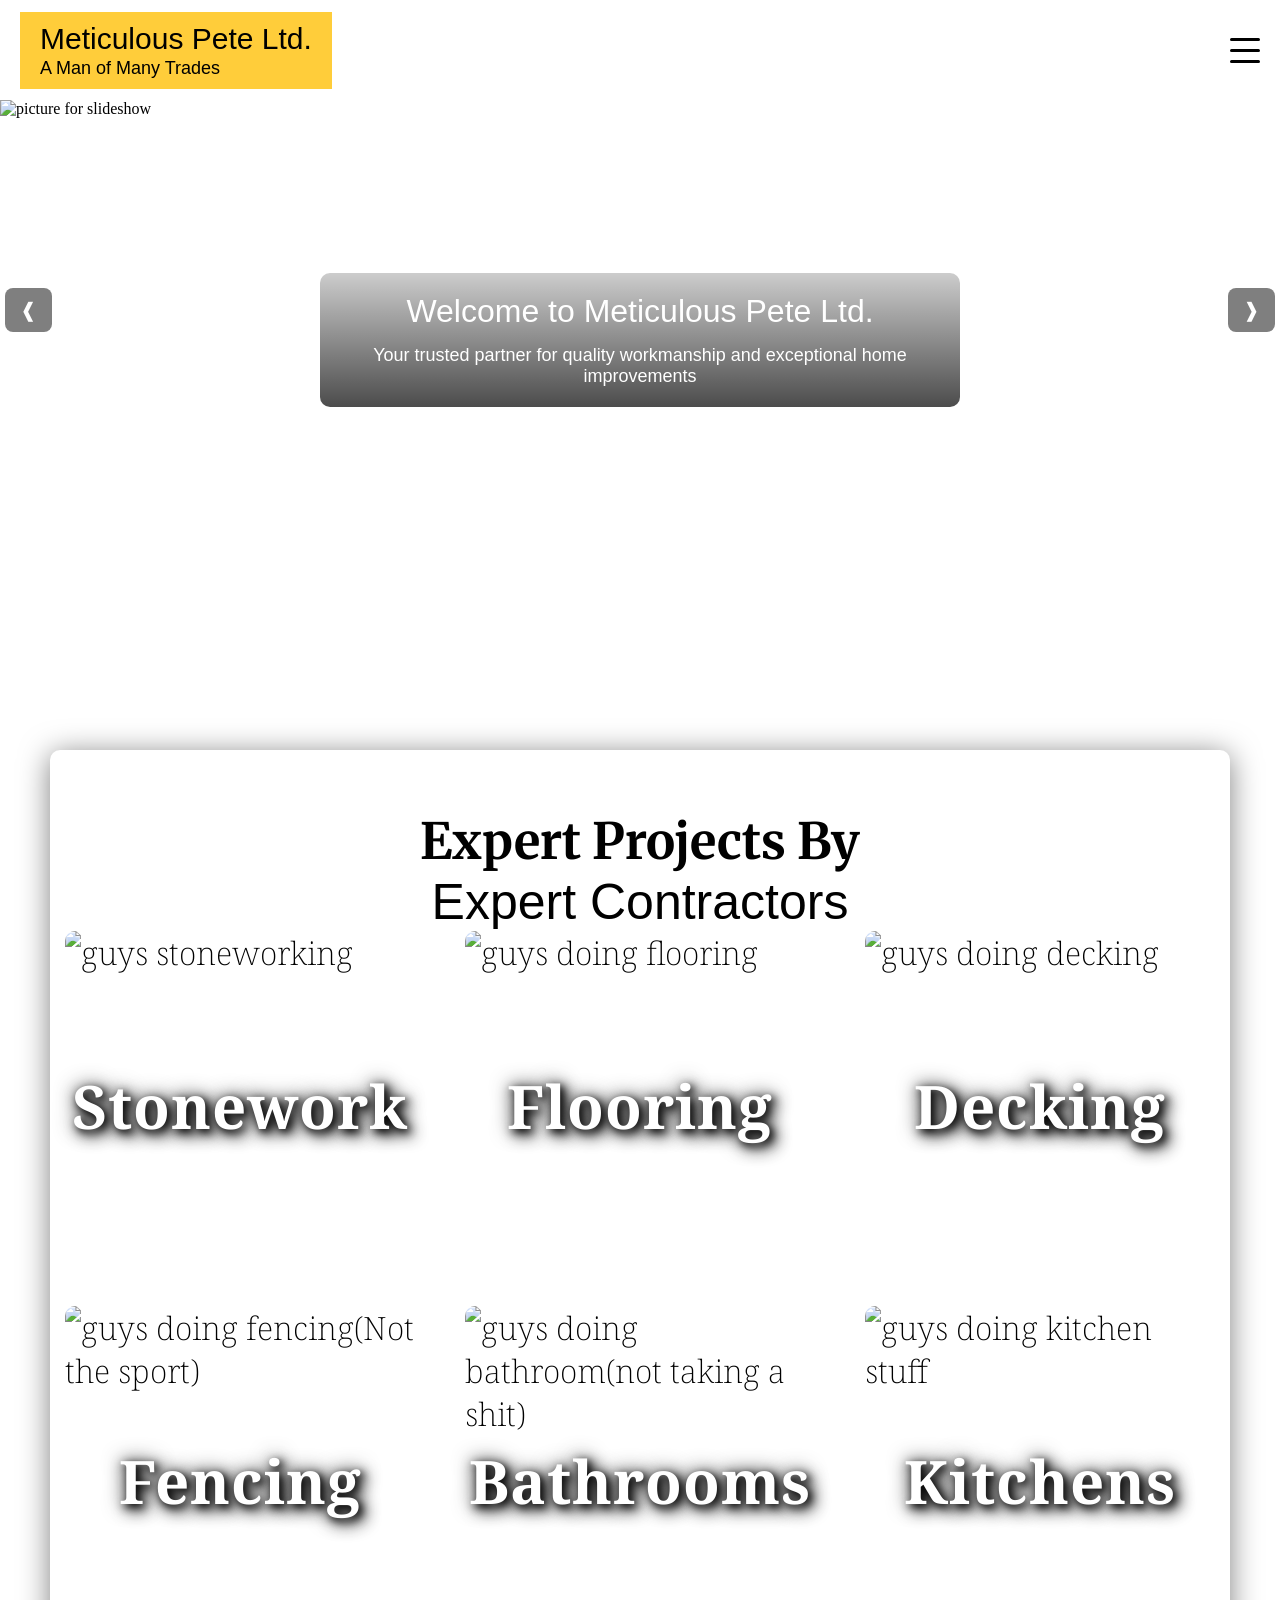
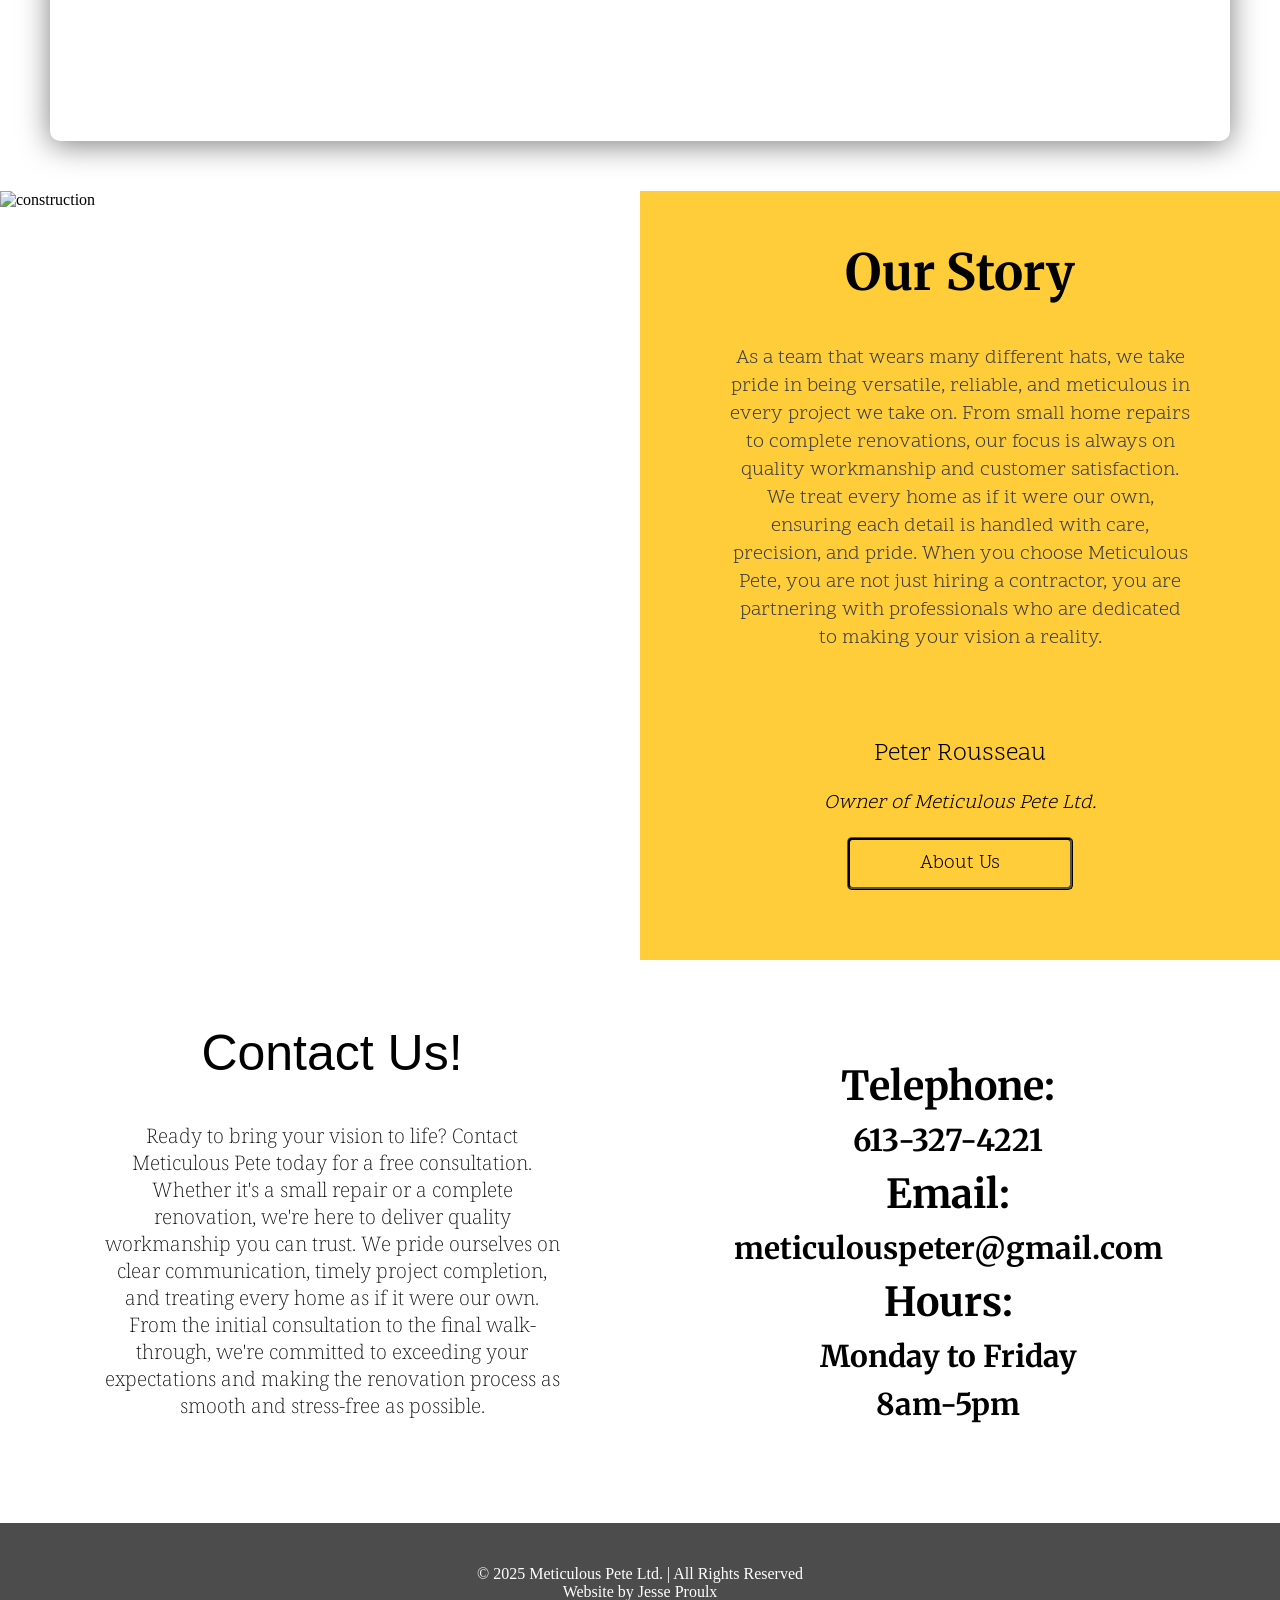
==== index.html @ b8830724 "Fixed minor issues for browser. Working on mobile" ====
<!doctype html>
<html lang="en">
  <head>
    <title>Meticulous Pete Ltd. | Man of Many Trades</title>
    <meta charset="UTF-8" />
    <meta name="author" content="Jesse Proulx" />

    <link rel="icon" type="image/png" href="pictures/icon/hammer.png" />

    <link href="css/index.css" rel="stylesheet" type="text/css" />
    <link href="css/base.css" rel="stylesheet" type="text/css" />

    <link rel="preconnect" href="https://fonts.googleapis.com" />
    <link rel="preconnect" href="https://fonts.gstatic.com" crossorigin />
    <link
      href="https://fonts.googleapis.com/css2?family=Bodoni+Moda+SC:ital,opsz,wght@0,6..96,400..900;1,6..96,400..900&family=Merriweather:ital,opsz,wght@0,18..144,300..900;1,18..144,300..900&family=Noto+Serif:ital,wght@0,100..900;1,100..900&family=Scope+One&display=swap"
      rel="stylesheet"
    />
  </head>
  <body>
    <header>
      <nav class="nav-bar">
        <div class="nav-container">
          <a href="index.html">
            <div class="logo-text">
              <span class="stencil-text" id="logo-title">
                Meticulous Pete Ltd.</span
              >
              <span class="stencil-text" id="logo-subtitle"
                >A Man of Many Trades</span
              >
            </div>
          </a>
          <div class="nav-links">
            <a href="index.html" class="nav-link">
              <span>HOME</span>
            </a>
            <a href="services.html" class="nav-link">
              <span>SERVICES</span>
            </a>
            <a href="about-us.html" class="nav-link">
              <span>ABOUT US</span>
            </a>
            <a href="reviews.html" class="nav-link">
              <span>REVIEWS</span>
            </a>
            <a href="gallery.html" class="nav-link">
              <span>GALLERY</span>
            </a>
            <a href="#contact-us-section" class="nav-link">
              <span>CONTACT US</span>
            </a>
          </div>
          <div class="hamburger" onclick="toggleMenu()">
            <span></span>
            <span></span>
            <span></span>
          </div>
        </div>
      </nav>
    </header>
    <main>
      <div id="picture-slideshow">
        <div class="slide active">
          <img
            src="pictures/index/slideshow/slideshow-6.jpeg"
            alt="picture for slideshow"
          />
          <div class="slide-text">
            <h2>Welcome to Meticulous Pete Ltd.</h2>
            <span
              >Your trusted partner for quality workmanship and exceptional home
              improvements</span
            >
          </div>
        </div>
        <div class="slide">
          <img
            src="pictures/index/slideshow/slideshow-4.jpeg"
            alt="picture for slideshow"
          />
          <div class="slide-text">
            <h2>Expert Renovations & Remodeling</h2>
            <span
              >From small repairs to complete transformations, we bring your
              vision to life</span
            >
          </div>
        </div>
        <div class="slide">
          <img
            src="pictures/index/slideshow/slideshow-5.jpeg"
            alt="picture for slideshow"
          />
          <div class="slide-text">
            <h2>Always Open For Business</h2>
            <span>No job too small, no project too big</span>
          </div>
        </div>
        <button class="slider-btn prev-btn" onclick="prevSlide()">
          &#10096;
        </button>
        <button class="slider-btn next-btn" onclick="nextSlide()">
          &#10097;
        </button>
      </div>

      <div id="projects-section">
        <div class="reveal" id="main-projects-container">
          <div id="projects-titles">
            <h1 class="merriweather-regular" id="experts-title">
              Expert Projects By
            </h1>
            <h1 class="stencil-text main-titles">Expert Contractors</h1>
          </div>

          <div class="project-containers-all">
            <div class="noto-serif-regular project-containers">
              <img
                src="pictures/index/projects/stonework.jpeg"
                alt="guys stoneworking"
              />
              <div class="projects-text">
                <h2>Stonework</h2>
              </div>
            </div>
            <div class="noto-serif-regular project-containers">
              <img
                src="pictures/index/projects/flooring.jpeg"
                alt="guys doing flooring"
              />
              <div class="projects-text">
                <h2>Flooring</h2>
              </div>
            </div>
            <div class="noto-serif-regular project-containers">
              <img
                src="pictures/index/projects/decking.jpeg"
                alt="guys doing decking"
              />
              <div class="projects-text">
                <h2>Decking</h2>
              </div>
            </div>
          </div>

          <div class="project-containers-all">
            <div class="noto-serif-regular project-containers">
              <img
                src="pictures/index/projects/fencing.jpg"
                alt="guys doing fencing(Not the sport)"
              />
              <div class="projects-text">
                <h2>Fencing</h2>
              </div>
            </div>
            <div class="noto-serif-regular project-containers">
              <img
                src="pictures/index/projects/bathrooms.jpeg"
                alt="guys doing bathroom(not taking a shit)"
              />
              <div class="projects-text">
                <h2>Bathrooms</h2>
              </div>
            </div>
            <div class="noto-serif-regular project-containers">
              <img
                src="pictures/index/projects/kitchens.jpeg"
                alt="guys doing kitchen stuff"
              />
              <div class="projects-text">
                <h2>Kitchens</h2>
              </div>
            </div>
          </div>
        </div>
      </div>

      <div id="about-us-section">
        <div class="main-container">
          <div class="left-side-image">
            <img src="pictures/index/about-us.jpeg" alt="construction" />
          </div>
          <div class="right-side-description" id="right-about-us">
            <h2 class="merriweather-regular main-titles">Our Story</h2>
            <span
              class="scope-one-regular description reveal"
              id="about-us-description"
            >
              As a team that wears many different hats, we take pride in being
              versatile, reliable, and meticulous in every project we take on.
              From small home repairs to complete renovations, our focus is
              always on quality workmanship and customer satisfaction. We treat
              every home as if it were our own, ensuring each detail is handled
              with care, precision, and pride. When you choose Meticulous Pete,
              you are not just hiring a contractor, you are partnering with
              professionals who are dedicated to making your vision a reality.
            </span>
            <span class="scope-one-regular" id="peter-text"
              >Peter Rousseau</span
            >
            <span class="scope-one-regular" id="owner-text"
              >Owner of Meticulous Pete Ltd.</span
            >
            <a
              href="about-us.html"
              class="scope-one-regular buttons"
              id="about-us-button"
              >About Us</a
            >
          </div>
        </div>
      </div>

      <div id="contact-us-section">
        <div class="left-side">
          <h2 class="stencil-text main-titles">Contact Us!</h2>
          <span class="noto-serif-regular description">
            Ready to bring your vision to life? Contact Meticulous Pete today
            for a free consultation. Whether it's a small repair or a complete
            renovation, we're here to deliver quality workmanship you can trust.
            We pride ourselves on clear communication, timely project
            completion, and treating every home as if it were our own. From the
            initial consultation to the final walk-through, we're committed to
            exceeding your expectations and making the renovation process as
            smooth and stress-free as possible.
          </span>
        </div>
        <div class="right-side">
          <span class="merriweather-regular contact-header">Telephone: </span>
          <span class="merriweather-regular contact-info">613-327-4221</span>
          <span class="merriweather-regular contact-header">Email: </span>
          <a
            href="mailto:meticulouspeter@gmail.com"
            class="merriweather-regular"
            id="mail-link"
          >
            meticulouspeter@gmail.com</a
          >
          <span class="merriweather-regular contact-header">Hours: </span>
          <span class="merriweather-regular contact-info"
            >Monday to Friday</span
          >
          <span class="merriweather-regular" id="contact-hours">8am-5pm</span>
        </div>
      </div>
    </main>
    <footer>
      <div id="footer-section">
        <span>
          &copy; 2025 Meticulous Pete Ltd. | All Rights Reserved <br />
          Website by Jesse Proulx</span
        >
      </div>
    </footer>
    <script>
      function toggleMenu() {
        const hamburger = document.querySelector(".hamburger");
        const navLinks = document.querySelector(".nav-links");

        hamburger.classList.toggle("active");
        navLinks.classList.toggle("active");
      }

      document.querySelectorAll(".nav-link").forEach((link) => {
        link.addEventListener("click", () => {
          document.querySelector(".hamburger").classList.remove("active");
          document.querySelector(".nav-links").classList.remove("active");
        });
      });
    </script>

    <script>
      const slides = document.querySelectorAll(".slide");
      let currentSlide = 0;

      function showSlide(slideIndex) {
        slides.forEach((slide) => {
          slide.classList.remove("active");
        });
        slides[slideIndex].classList.add("active");
      }

      function nextSlide() {
        currentSlide++;
        if (currentSlide >= slides.length) {
          currentSlide = 0;
        }
        showSlide(currentSlide);
      }

      function prevSlide() {
        currentSlide--;
        if (currentSlide < 0) {
          currentSlide = slides.length - 1;
        }
        showSlide(currentSlide);
      }

      setInterval(nextSlide, 10000);
    </script>

    <script>
      const observer = new IntersectionObserver((entries) => {
        entries.forEach((entry) => {
          if (entry.isIntersecting) {
            entry.target.classList.add("visible");
            observer.unobserve(entry.target);
          }
        });
      });

      document
        .querySelectorAll(".reveal")
        .forEach((el) => observer.observe(el));
    </script>
  </body>
</html>
---- css/index.css ----
/* Picture Slideshow Attributes */
#picture-slideshow {
  position: relative;
  width: 100%;
  height: 600px;
  overflow: hidden;
}

.slide {
  position: absolute;
  width: 100%;
  height: 100%;
  opacity: 0;
  transition: opacity 1s ease-in-out;
}

.slide.active {
  opacity: 1;
}

.slide img {
  width: 100%;
  height: 100%;
  object-fit: cover;
  border: 0;
}

.slide-text {
  position: absolute;
  top: 50%;
  left: 50%;
  transform: translate(-50%, -50%);
  text-align: center;
  color: white;
  background: linear-gradient(
    to bottom,
    rgba(0, 0, 0, 0.2),
    rgba(0, 0, 0, 0.7)
  );
  padding: 30px 50px;
  border-radius: 10px;
  z-index: 2;
}

.slide-text h2 {
  font-size: 48px;
  margin: 0 0 15px 0;
  font-family: "Stencil", "Stencil Std", sans-serif;
  font-weight: lighter;
}

.slide-text span {
  font-size: 24px;
  margin: 0;
  font-family: "Lato", sans-serif;
}

.slider-btn {
  position: absolute;
  top: 50%;
  transform: translateY(-50%);
  background-color: rgba(0, 0, 0, 0.5);
  color: white;
  border: none;
  font-size: 30px;
  padding: 15px 20px;
  cursor: pointer;
  z-index: 10;
  transition: background-color 0.3s;
  border-radius: 8px;
}

.slider-btn:hover {
  background-color: rgba(0, 0, 0, 0.8);
}

.prev-btn {
  top: 55%;
  left: 20px;
}

.next-btn {
  top: 55%;
  right: 20px;
}

#about-us-button {
  margin: 20px auto;
}

/* Projects containers */

#main-projects-container {
  margin: 150px 100px 150px 100px;
  padding: 60px 0 60px 0;
  border: none;
  box-shadow: 0 4px 30px rgba(0, 0, 0, 0.5);
  border-radius: 10px;
}

.project-containers-all {
  display: flex;
  flex-direction: row;
  gap: 20px;
  justify-content: center;
  margin: 0 0 25px 0;
}

.project-containers {
  flex: 1;
  max-width: 400px;
  font-weight: lighter;
  font-size: xx-large;
  background-color: white;
  position: relative;
  z-index: 1;
}

.projects-text {
  position: absolute;
  top: 50%;
  left: 50%;
  transform: translate(-50%, -50%);
  width: 100%;
  padding: 0;
  background: none;
  color: white;
  text-align: center;
}

.projects-text h2 {
  margin: 0;
  font-size: 60px;
  font-weight: 700;
  color: white;
  text-shadow:
    3px 3px 8px rgba(0, 0, 0, 1),
    6px 6px 16px rgba(0, 0, 0, 0.9),
    0 0 20px rgba(0, 0, 0, 0.8);
  letter-spacing: 1px;
}

.project-containers img {
  display: block;
  margin: 0 auto;
  height: 350px;
  width: 350px;
  border-radius: 10px;
  object-fit: cover;
  transition: transform 0.3s ease;
}

.project-containers img:hover {
  transform: scale(1.05);
  transition: transform 0.9s ease;
}

#experts-title {
  font-size: 50px;
  text-align: center;
  margin: 0 0 0 0;
}

#about-us-container {
  display: flex;
  justify-content: center;
  align-items: stretch;
}

#right-about-us {
  background-color: rgb(255, 205, 58);
  flex-direction: column;
  padding: 50px 50px 50px 50px;
}

#about-us-description {
  color: #3d3d3d;
}

#peter-text {
  display: block;
  text-align: center;
  font-size: 25px;
  margin: 5vh 0 0 0;
}

#owner-text {
  display: block;
  font-style: italic;
  text-align: center;
  font-size: 20px;
  margin: 2vh 0 0 0;
}

@media screen and (max-width: 1400px) {
  #picture-slideshow {
    height: 600px;
  }

  .slide-text h2 {
    font-size: 32px;
  }

  .slide-text span {
    font-size: 18px;
  }

  .slide-text {
    padding: 20px 30px;
    position: absolute;
    top: 40%;
    left: 50%;
  }

  #main-projects-container {
    margin: 50px 50px 50px 50px;
  }

  .project-containers-all {
    display: flex;
    flex-wrap: wrap;
    align-items: center;
  }

  .slider-btn {
    font-size: 20px;
    padding: 10px 15px;
  }

  .prev-btn {
    top: 35%;
    left: 5px;
  }

  .next-btn {
    top: 35%;
    right: 5px;
  }
}
---- css/base.css ----
/*==========================================
BASIC STYLINGS
============================================*/
html {
  margin: 0;
}

body {
  margin: 0;
  padding: 0;
  display: flex;
  flex-direction: column;
  min-height: 100vh;
  background-color: white;
}

/*==========================================
FONTS
============================================*/
/* Army Text */
.stencil-text {
  font-family: "Stencil", "Stencil Std", sans-serif;
  font-weight: normal;
}

/* Links */
.bodoni-moda-sc-regular,
.nav-links .nav-link span {
  font-family: "Bodoni Moda SC", serif;
  font-optical-sizing: auto;
  font-weight: 700;
  font-style: normal;
}

/* Text */
.noto-serif-regular {
  font-family: "Noto Serif", serif;
  font-optical-sizing: auto;
  font-weight: 200;
  font-style: normal;
  font-variation-settings: "wdth" 100;
}

/* Headers */
.merriweather-regular {
  font-family: "Merriweather", serif;
  font-optical-sizing: auto;
  font-weight: 700;
  font-style: normal;
  font-variation-settings: "wdth" 100;
}

/* Under Headers*/
.scope-one-regular {
  font-family: "Scope One", serif;
  font-weight: 400;
  font-style: normal;
  margin: 0;
}

/*==========================================
HEADER
============================================*/
/* Navigation Links */
.nav-bar .nav-container {
  color: black;
  flex-direction: row;
  text-align: right;
  height: 120px;
  width: 100%;
  display: flex;
  justify-content: space-between;
  align-items: center;
  z-index: 1000;
}

.nav-container a {
  text-decoration: none;
}

.nav-links .nav-link {
  font-size: large;
  display: flex;
  align-items: center;
  justify-content: flex-end;
  flex-direction: row;
  padding: 5px 10px;
  gap: 15px;
  flex-wrap: nowrap;
  min-width: 0;
}

.nav-links {
  display: flex;
  align-items: center;
  gap: 50px;
  margin-right: 50px;
}

.nav-link {
  font-weight: 100;
  color: black;
  position: relative;
}

.nav-link::after {
  content: "";
  position: absolute;
  bottom: -5px;
  left: 0;
  width: 0%;
  height: 2px;
  background-color: rgb(255, 205, 58);
  transition: width 0.3s ease;
}

.nav-link:hover::after {
  width: 100%;
}

/* Logo */
.logo-text {
  display: flex;
  flex-direction: column;
  align-items: flex-start;
  padding: 20px 30px;
  flex-shrink: 0;
  background-color: rgb(255, 205, 58);
}

#logo-title {
  font-size: 40px;
  color: black;
}

#logo-subtitle {
  font-size: 25px;
  color: black;
  margin-top: 2px;
}

/* Hamburger Functionality */
.hamburger {
  display: none;
  flex-direction: column;
  cursor: pointer;
  padding: 10px;
  margin-right: 30px;
  z-index: 1001;
}

.hamburger span {
  width: 30px;
  height: 3px;
  background-color: black;
  margin: 4px 0;
  transition: 1.5s;
  border-radius: 2px;
}

.hamburger.active span:nth-child(1) {
  transform: rotate(-45deg) translate(-6px, 6px);
}

.hamburger.active span:nth-child(2) {
  opacity: 0;
}

.hamburger.active span:nth-child(3) {
  transform: rotate(45deg) translate(-6px, -6px);
}

/*==========================================
FOOTER
============================================*/
footer {
  margin: 0;
  padding: 0;
}

#footer-section {
  background-color: rgba(0, 0, 0, 0.7);
  flex-basis: auto;
  height: 120px;
  width: 100%;
  display: flex;
  justify-content: center;
  align-items: center;
  color: white;
  font-size: 16px;
}

/*==========================================
BUTTONS
============================================*/
.buttons {
  display: block;
  width: 200px;
  padding: 10px 10px;
  text-align: center;
  text-decoration: none;
  border-style: ridge;
  border-radius: 5px;
  border-color: black;
  background-color: transparent;
  font-size: larger;
  color: black;
}

/*==========================================
TITLES AND DESCRIPTIONS STYLINGS
============================================*/
.main-titles {
  text-align: center;
  font-size: 50px;
  margin: 0 0 0 0;
}

.description {
  display: block;
  text-align: center;
  font-size: 20px;
  margin: 40px 40px 40px 40px;
}

/*==========================================
MAIN CONTAINER STYLING
============================================*/
.main-container,
.left-right-container {
  display: flex;
  flex-direction: row;
  justify-content: center;
}

.left-right-container {
  height: 500px;
}

/*==========================================
LEFT AND RIGHT SECTIONS
============================================*/
.left-side-image img,
.right-side-image img {
  width: 100%;
  height: 100%;
  object-fit: cover;
  padding: 0;
  margin: 0;
}

.right-side .description {
  margin: 20px 40px;
  text-align: center;
}

.left-side,
.left-side-image,
.right-side-image {
  width: 50%;
  display: flex;
}

.right-side,
.right-side-description,
.left-side-description {
  flex-direction: column;
  align-items: center;
  box-sizing: border-box;
  width: 50%;
  display: flex;
  justify-content: center;
  padding: 0;
}

.left-side-description,
.right-side-description {
  background-color: white;
}

/*==========================================
PICTURE HEADERS
============================================*/
.top-header {
  position: relative;
  width: 100%;
  height: 600px;
}

.picture-header {
  position: absolute;
  width: 100%;
  height: 100%;
}

.picture-header img {
  width: 100%;
  height: 100%;
  object-fit: cover;
}

.picture-text {
  position: absolute;
  top: 150px;
  left: 100px;
  max-width: 650px;
}

.picture-text h2 {
  font-size: 100px;
  text-align: left;
}

/*==========================================
CONTACT US
============================================*/
#contact-us-section {
  margin: 40px 40px 40px 40px;
}

#contact-us-section {
  display: flex;
  justify-content: center;
  align-items: center;
  margin: 5% 5% 5% 5%;
  gap: 80px;
}

#contact-us-section .left-side {
  width: 50%;
  display: flex;
  flex-direction: column;
  justify-content: center;
}

#contact-us-section .right-side {
  width: 50%;
  display: flex;
  flex-direction: column;
  justify-content: center;
  gap: 10px;
  padding: 0%;
  text-align: center;
}

#phone-contact,
#email-contact {
  display: flex;
  justify-content: center;
  padding: 10px 30px 10px 30px;
  font-size: xx-large;
}

.contact-header {
  font-size: 40px;
}

.contact-info {
  font-size: 30px;
}

#mail-link {
  color: black;
  text-decoration: none;
  font-size: 30px;
}

#contact-hours {
  font-size: 30px;
  padding: 0%;
  margin: 0;
}

#footer-section {
  text-align: center;
}

/*==========================================
REVEAL FEATURE
============================================*/
.reveal {
  opacity: 0;
  transform: translateY(40px);
  transition:
    opacity 1.5s ease,
    transform 2s ease;
}

.reveal.visible {
  opacity: 1;
  transform: translateY(0);
}

/*==========================================
MOBILE OR BROWSER ADJUSTABILITY
============================================*/
@media screen and (max-width: 1500px) {
  .nav-bar .nav-container {
    display: flex;
    flex-direction: row;
    justify-content: space-between;
    align-items: center;
    height: auto;
    min-height: 80px;
    padding: 10px 20px;
  }

  .logo-text {
    display: flex;
    flex-direction: column;
    padding: 10px 20px;
    flex-shrink: 0;
    order: 1;
    background-color: rgb(255, 205, 58);
  }

  #logo-title {
    font-size: 30px;
  }

  #logo-subtitle {
    font-size: 18px;
    color: black;
    margin-top: 2px;
  }

  .hamburger {
    display: flex;
    position: relative;
    z-index: 1001;
    order: 2;
  }

  .nav-links {
    position: fixed;
    top: 0;
    right: -100%;
    width: 100%;
    height: 100vh;
    background-color: rgba(248, 248, 248, 0.98);
    display: flex;
    flex-direction: column;
    align-items: center;
    justify-content: center;
    gap: 30px;
    transition: right 0.3s ease-in-out;
    z-index: 1000;
    margin-right: 0;
  }

  .nav-links.active {
    right: 0 !important;
  }

  .nav-link {
    display: flex;
    align-items: center;
    justify-content: center;
    text-align: center;
    width: 80%;
    padding: 15px;
    margin: 5px 0;
    font-size: 20px;
    color: black;
    border-bottom: 1px solid #ddd;
  }

  .nav-link:hover {
    background-color: #e0e0e0;
  }
}

@media screen and (max-width: 1200px) {
  body {
    margin: 0;
    padding: 0;
    overflow-x: hidden;
    width: 100%;
  }

  .image-size {
    object-fit: cover;
    width: 100% !important;
    height: 500px !important;
  }

  .description {
    display: block;
    text-align: center;
    font-size: 20px;
    margin: 40px 40px 40px 40px;
  }

  .main-container,
  .left-right-container {
    height: auto !important;
    flex-direction: column !important;
    width: 100%;
  }

  .left-side,
  .left-side-image {
    width: 100%;
    display: flex;
    order: 1;
  }

  .left-side-image,
  .right-side-image {
    width: 100% !important;
    display: flex;
    order: 1;
  }

  .left-side-image img,
  .right-side-image img {
    width: 100%;
    height: 500px;
    object-fit: cover;
  }

  .right-side,
  .right-side-description {
    width: 100%;
    display: flex;
    flex-direction: column;
    justify-content: center;
    align-items: center;
    padding: 40px 30px;
    box-sizing: border-box;
  }

  .left-side-description,
  .right-side-description {
    width: 100% !important;
    display: flex;
    flex-direction: column;
    justify-content: center;
    align-items: center;
    padding: 40px 30px;
    box-sizing: border-box;
    order: 2;
  }

  .picture-text {
    max-width: 450px;
    top: 125px;
    left: 70px;
  }

  .picture-text h2 {
    font-size: 100px;
    text-align: center;
  }

  .picture-header img {
    width: 100%;
    height: 100%;
    object-fit: cover;
  }

  #contact-info {
    display: flex;
    justify-content: center;
    flex-direction: column;
    padding: 3% 0 3% 0;
  }

  #contact-info img {
    align-self: center;
    width: 50px;
    height: auto;
  }

  #contact-us-section {
    flex-direction: column;
    gap: 40px;
    text-align: center;
  }

  #contact-us-section .left-side,
  #contact-us-section .right-side {
    width: 100%;
    padding: 20px;
    border-left: none;
  }

  .right-side .description {
    margin: 20px 0;
    text-align: center;
  }

  .right-side #buttons {
    margin: 20px auto;
  }
}
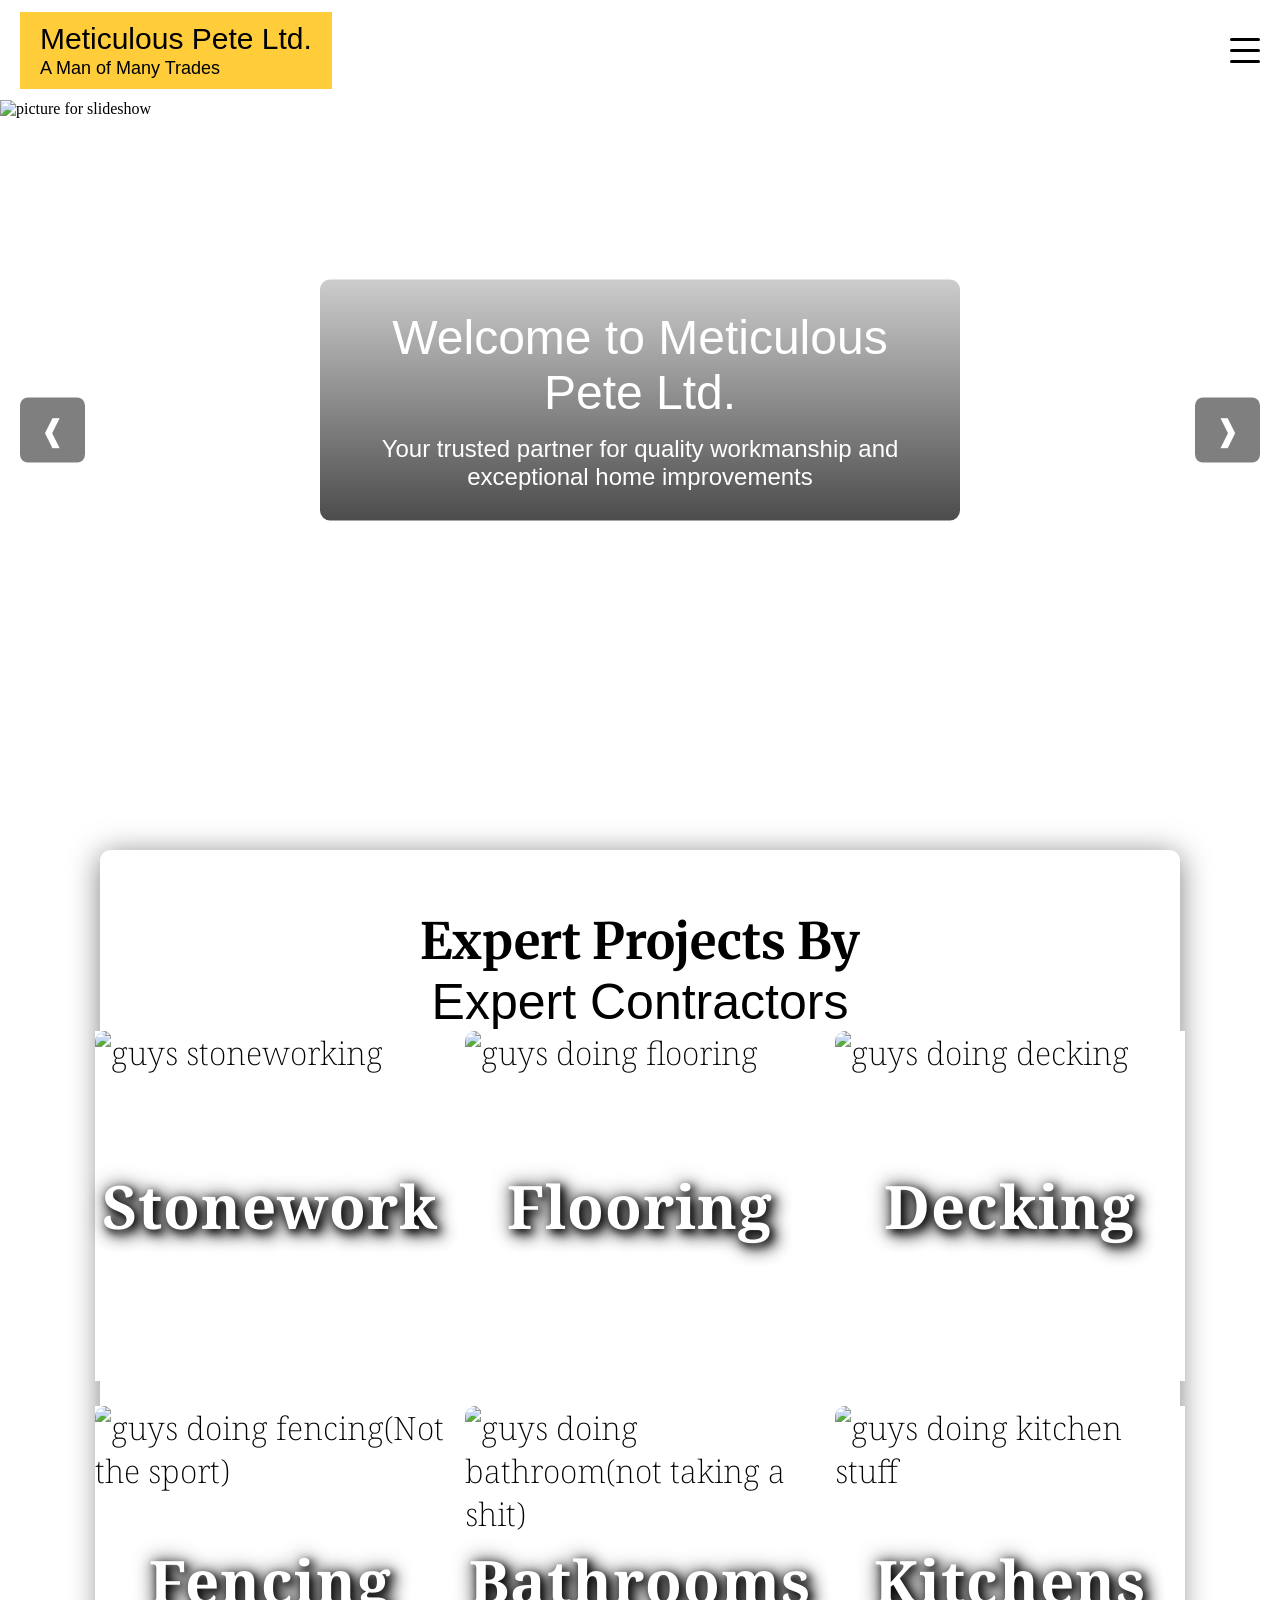
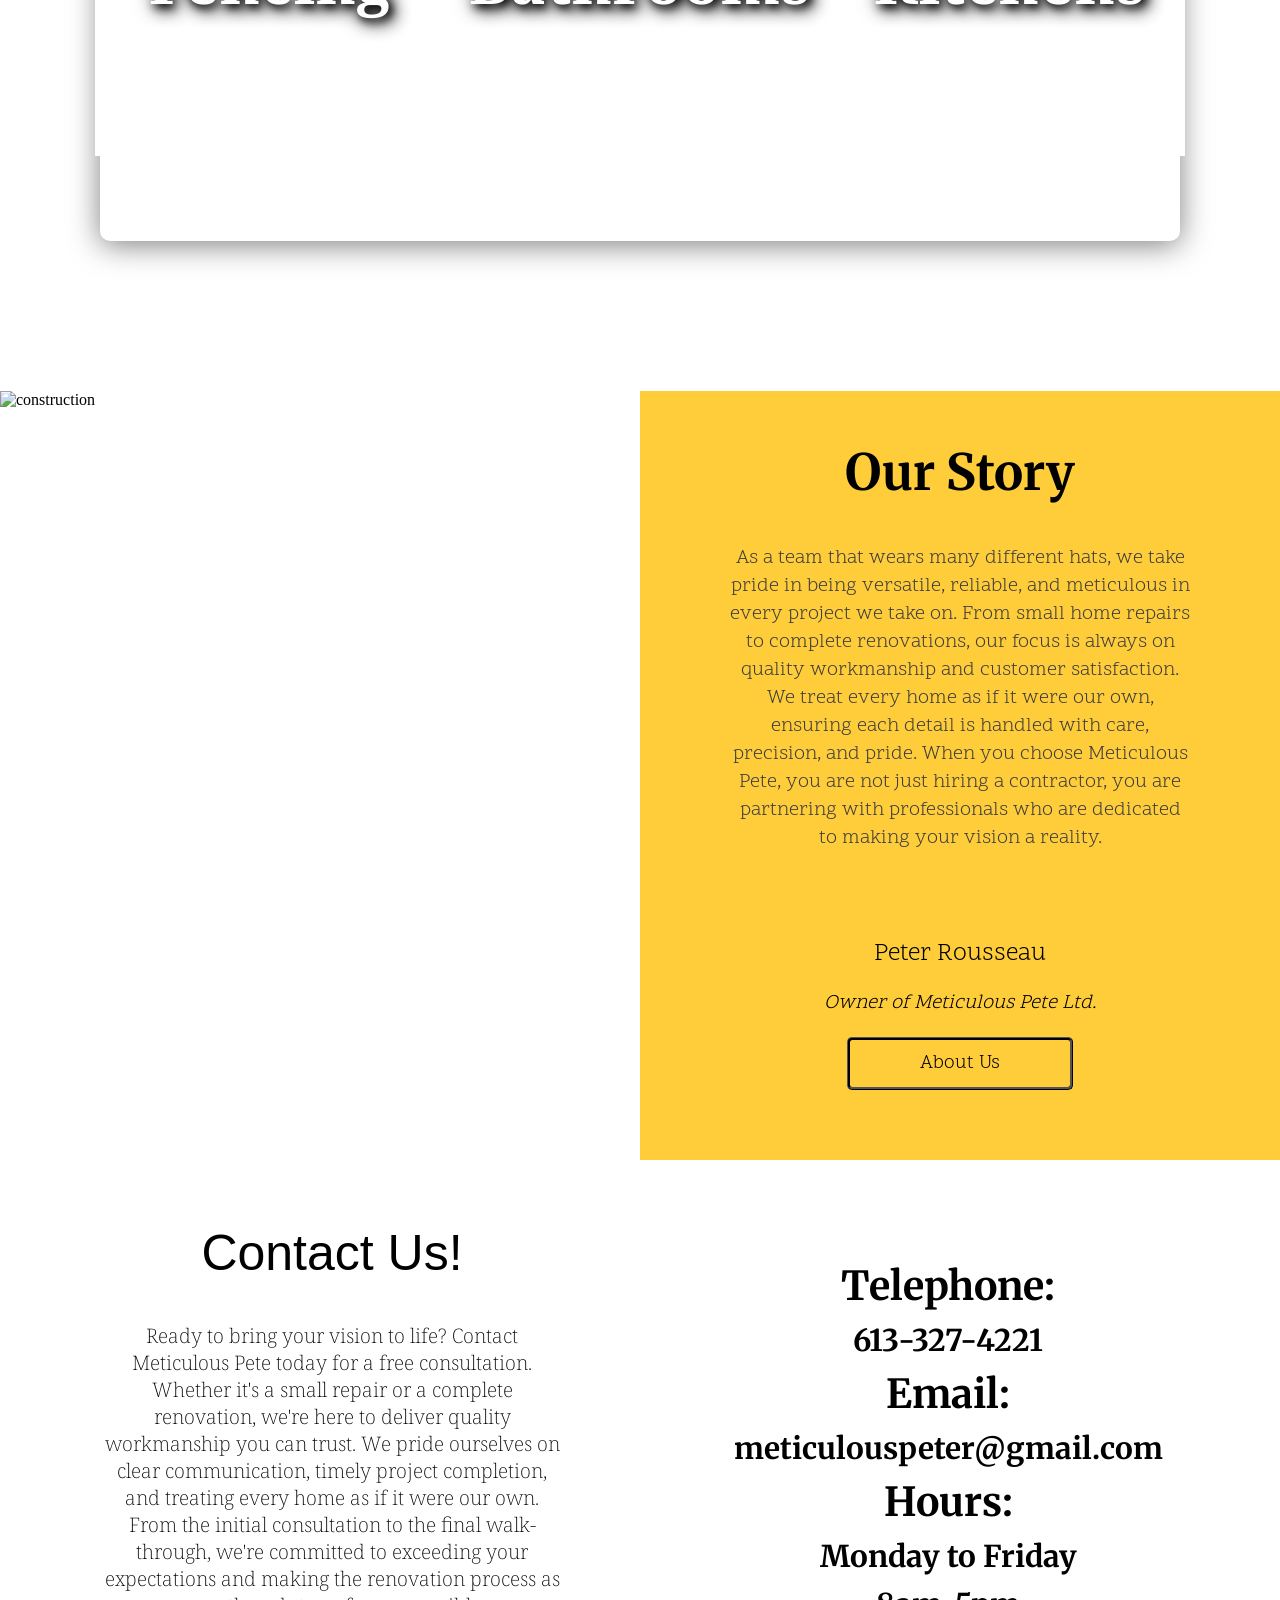
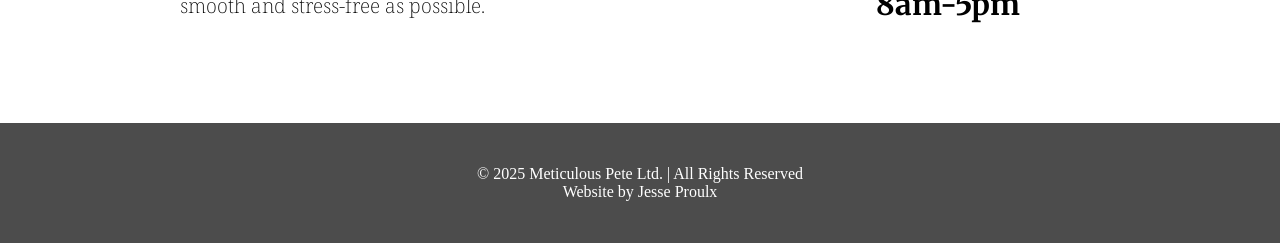
==== commit 0402ef9f: "iOS media corrected and Website is complete" ====
--- a/index.html
+++ b/index.html
@@ -16,6 +16,112 @@
       href="https://fonts.googleapis.com/css2?family=Bodoni+Moda+SC:ital,opsz,wght@0,6..96,400..900;1,6..96,400..900&family=Merriweather:ital,opsz,wght@0,18..144,300..900;1,18..144,300..900&family=Noto+Serif:ital,wght@0,100..900;1,100..900&family=Scope+One&display=swap"
       rel="stylesheet"
     />
+    <meta name="viewport" content="width=device-width, initial-scale=1.0" />
+    <style>
+      /*==========================================
+      iOS / SMALL PHONES (max-width: 768px)
+      ============================================*/
+      @media screen and (max-width: 768px) {
+        * {
+          box-sizing: border-box;
+        }
+
+        body {
+          overflow-x: hidden;
+          max-width: 100%;
+        }
+
+        .project-containers-all {
+          display: flex;
+          flex-wrap: wrap;
+          align-items: center;
+        }
+        .project-containers img {
+          height: 250px;
+          width: 250px;
+        }
+
+        .left-side-image,
+        .right-side-image,
+        .image-size {
+          height: 300px !important;
+        }
+
+        .main-container {
+          display: flex;
+          flex-direction: column;
+        }
+        .left-side-description,
+        .right-side-description {
+          padding: 30px 15px !important;
+        }
+
+        .picture-text h2 {
+          font-size: 50px;
+        }
+
+        .main-titles {
+          font-size: 36px;
+        }
+
+        .description {
+          font-size: 16px;
+          margin: 15px;
+        }
+
+        .top-header {
+          height: 280px;
+        }
+
+        .picture-text {
+          top: 60px;
+          left: 20px;
+        }
+
+        .contact-header {
+          font-size: 30px;
+        }
+
+        .contact-info {
+          font-size: 20px;
+        }
+
+        #mail-link {
+          font-size: 20px;
+        }
+
+        #contact-hours {
+          font-size: 20px;
+        }
+
+        .buttons {
+          width: 160px;
+          font-size: medium;
+        }
+        .slider-btn {
+          font-size: 20px;
+          padding: 10px 15px;
+        }
+
+        .prev-btn {
+          top: 50%;
+          left: 5px;
+        }
+
+        .next-btn {
+          top: 50%;
+          right: 5px;
+        }
+        .projects-text h2 {
+          font-size: 30px;
+        }
+        #logo-title {
+          font-size: 25px;
+          color: black;
+          text-align: start;
+        }
+      }
+    </style>
   </head>
   <body>
     <header>
--- a/css/index.css
+++ b/css/index.css
@@ -191,49 +191,3 @@
   font-size: 20px;
   margin: 2vh 0 0 0;
 }
-
-@media screen and (max-width: 1400px) {
-  #picture-slideshow {
-    height: 600px;
-  }
-
-  .slide-text h2 {
-    font-size: 32px;
-  }
-
-  .slide-text span {
-    font-size: 18px;
-  }
-
-  .slide-text {
-    padding: 20px 30px;
-    position: absolute;
-    top: 40%;
-    left: 50%;
-  }
-
-  #main-projects-container {
-    margin: 50px 50px 50px 50px;
-  }
-
-  .project-containers-all {
-    display: flex;
-    flex-wrap: wrap;
-    align-items: center;
-  }
-
-  .slider-btn {
-    font-size: 20px;
-    padding: 10px 15px;
-  }
-
-  .prev-btn {
-    top: 35%;
-    left: 5px;
-  }
-
-  .next-btn {
-    top: 35%;
-    right: 5px;
-  }
-}
--- a/css/base.css
+++ b/css/base.css
@@ -17,13 +17,11 @@
 /*==========================================
 FONTS
 ============================================*/
-/* Army Text */
 .stencil-text {
   font-family: "Stencil", "Stencil Std", sans-serif;
   font-weight: normal;
 }
 
-/* Links */
 .bodoni-moda-sc-regular,
 .nav-links .nav-link span {
   font-family: "Bodoni Moda SC", serif;
@@ -32,7 +30,6 @@
   font-style: normal;
 }
 
-/* Text */
 .noto-serif-regular {
   font-family: "Noto Serif", serif;
   font-optical-sizing: auto;
@@ -41,7 +38,6 @@
   font-variation-settings: "wdth" 100;
 }
 
-/* Headers */
 .merriweather-regular {
   font-family: "Merriweather", serif;
   font-optical-sizing: auto;
@@ -50,7 +46,6 @@
   font-variation-settings: "wdth" 100;
 }
 
-/* Under Headers*/
 .scope-one-regular {
   font-family: "Scope One", serif;
   font-weight: 400;
@@ -61,7 +56,6 @@
 /*==========================================
 HEADER
 ============================================*/
-/* Navigation Links */
 .nav-bar .nav-container {
   color: black;
   flex-direction: row;
@@ -118,7 +112,6 @@
   width: 100%;
 }
 
-/* Logo */
 .logo-text {
   display: flex;
   flex-direction: column;
@@ -139,7 +132,6 @@
   margin-top: 2px;
 }
 
-/* Hamburger Functionality */
 .hamburger {
   display: none;
   flex-direction: column;
@@ -188,6 +180,7 @@
   align-items: center;
   color: white;
   font-size: 16px;
+  text-align: center;
 }
 
 /*==========================================
@@ -208,12 +201,12 @@
 }
 
 /*==========================================
-TITLES AND DESCRIPTIONS STYLINGS
+TITLES AND DESCRIPTIONS
 ============================================*/
 .main-titles {
   text-align: center;
   font-size: 50px;
-  margin: 0 0 0 0;
+  margin: 0;
 }
 
 .description {
@@ -315,10 +308,6 @@
 CONTACT US
 ============================================*/
 #contact-us-section {
-  margin: 40px 40px 40px 40px;
-}
-
-#contact-us-section {
   display: flex;
   justify-content: center;
   align-items: center;
@@ -369,10 +358,6 @@
   font-size: 30px;
   padding: 0%;
   margin: 0;
-}
-
-#footer-section {
-  text-align: center;
 }
 
 /*==========================================
@@ -392,7 +377,7 @@
 }
 
 /*==========================================
-MOBILE OR BROWSER ADJUSTABILITY
+TABLET (max-width: 1500px)
 ============================================*/
 @media screen and (max-width: 1500px) {
   .nav-bar .nav-container {
@@ -470,6 +455,9 @@
   }
 }
 
+/*==========================================
+MOBILE (max-width: 1200px)
+============================================*/
 @media screen and (max-width: 1200px) {
   body {
     margin: 0;
@@ -478,109 +466,108 @@
     width: 100%;
   }
 
-  .image-size {
-    object-fit: cover;
-    width: 100% !important;
-    height: 500px !important;
-  }
-
-  .description {
-    display: block;
-    text-align: center;
-    font-size: 20px;
-    margin: 40px 40px 40px 40px;
-  }
-
-  .main-container,
   .left-right-container {
     height: auto !important;
+    display: flex !important;
     flex-direction: column !important;
-    width: 100%;
-  }
-
-  .left-side,
-  .left-side-image {
-    width: 100%;
-    display: flex;
-    order: 1;
-  }
-
+    overflow: hidden !important;
+  }
+
+  .left-side-description,
+  .right-side-description,
   .left-side-image,
   .right-side-image {
+    position: static !important;
     width: 100% !important;
-    display: flex;
+    height: auto !important;
+    float: none !important;
+  }
+
+  .left-side-image,
+  .right-side-image {
     order: 1;
+    height: 350px !important;
+    flex-shrink: 0;
   }
 
   .left-side-image img,
   .right-side-image img {
     width: 100%;
-    height: 500px;
+    height: 100%;
     object-fit: cover;
+  }
+
+  .image-size {
+    width: 100% !important;
+    height: 350px !important;
+  }
+
+  .left-side-description,
+  .right-side-description {
+    order: 2;
+    display: flex !important;
+    flex-direction: column !important;
+    align-items: center !important;
+    justify-content: center !important;
+    padding: 40px 20px !important;
+    box-sizing: border-box !important;
+    background-color: white;
+  }
+
+  .left-side-description h2,
+  .right-side-description h2 {
+    position: static !important;
+    margin: 0 0 20px 0;
+    font-size: 36px;
   }
 
   .right-side,
   .right-side-description {
-    width: 100%;
+    order: 2;
+    width: 100% !important;
     display: flex;
     flex-direction: column;
-    justify-content: center;
     align-items: center;
-    padding: 40px 30px;
+    padding: 40px 20px;
     box-sizing: border-box;
   }
 
-  .left-side-description,
-  .right-side-description {
+  .left-side {
+    order: 1;
     width: 100% !important;
     display: flex;
-    flex-direction: column;
-    justify-content: center;
-    align-items: center;
-    padding: 40px 30px;
-    box-sizing: border-box;
-    order: 2;
+  }
+
+  .description {
+    font-size: 18px;
+    margin: 20px 20px;
+  }
+
+  .top-header {
+    height: 350px;
   }
 
   .picture-text {
-    max-width: 450px;
-    top: 125px;
-    left: 70px;
+    top: 80px;
+    left: 30px;
+    max-width: 90%;
   }
 
   .picture-text h2 {
-    font-size: 100px;
+    font-size: 60px;
+    text-align: left;
+  }
+
+  #contact-us-section {
+    flex-direction: column !important;
+    gap: 20px;
     text-align: center;
-  }
-
-  .picture-header img {
-    width: 100%;
-    height: 100%;
-    object-fit: cover;
-  }
-
-  #contact-info {
-    display: flex;
-    justify-content: center;
-    flex-direction: column;
-    padding: 3% 0 3% 0;
-  }
-
-  #contact-info img {
-    align-self: center;
-    width: 50px;
-    height: auto;
-  }
-
-  #contact-us-section {
-    flex-direction: column;
-    gap: 40px;
-    text-align: center;
+    margin: 5% 5%;
   }
 
   #contact-us-section .left-side,
   #contact-us-section .right-side {
-    width: 100%;
+    width: 100% !important;
     padding: 20px;
     border-left: none;
   }
@@ -590,7 +577,19 @@
     text-align: center;
   }
 
-  .right-side #buttons {
-    margin: 20px auto;
-  }
-}
+  .contact-header {
+    font-size: 28px;
+  }
+
+  .contact-info {
+    font-size: 22px;
+  }
+
+  #mail-link {
+    font-size: 20px;
+  }
+
+  #contact-hours {
+    font-size: 22px;
+  }
+}
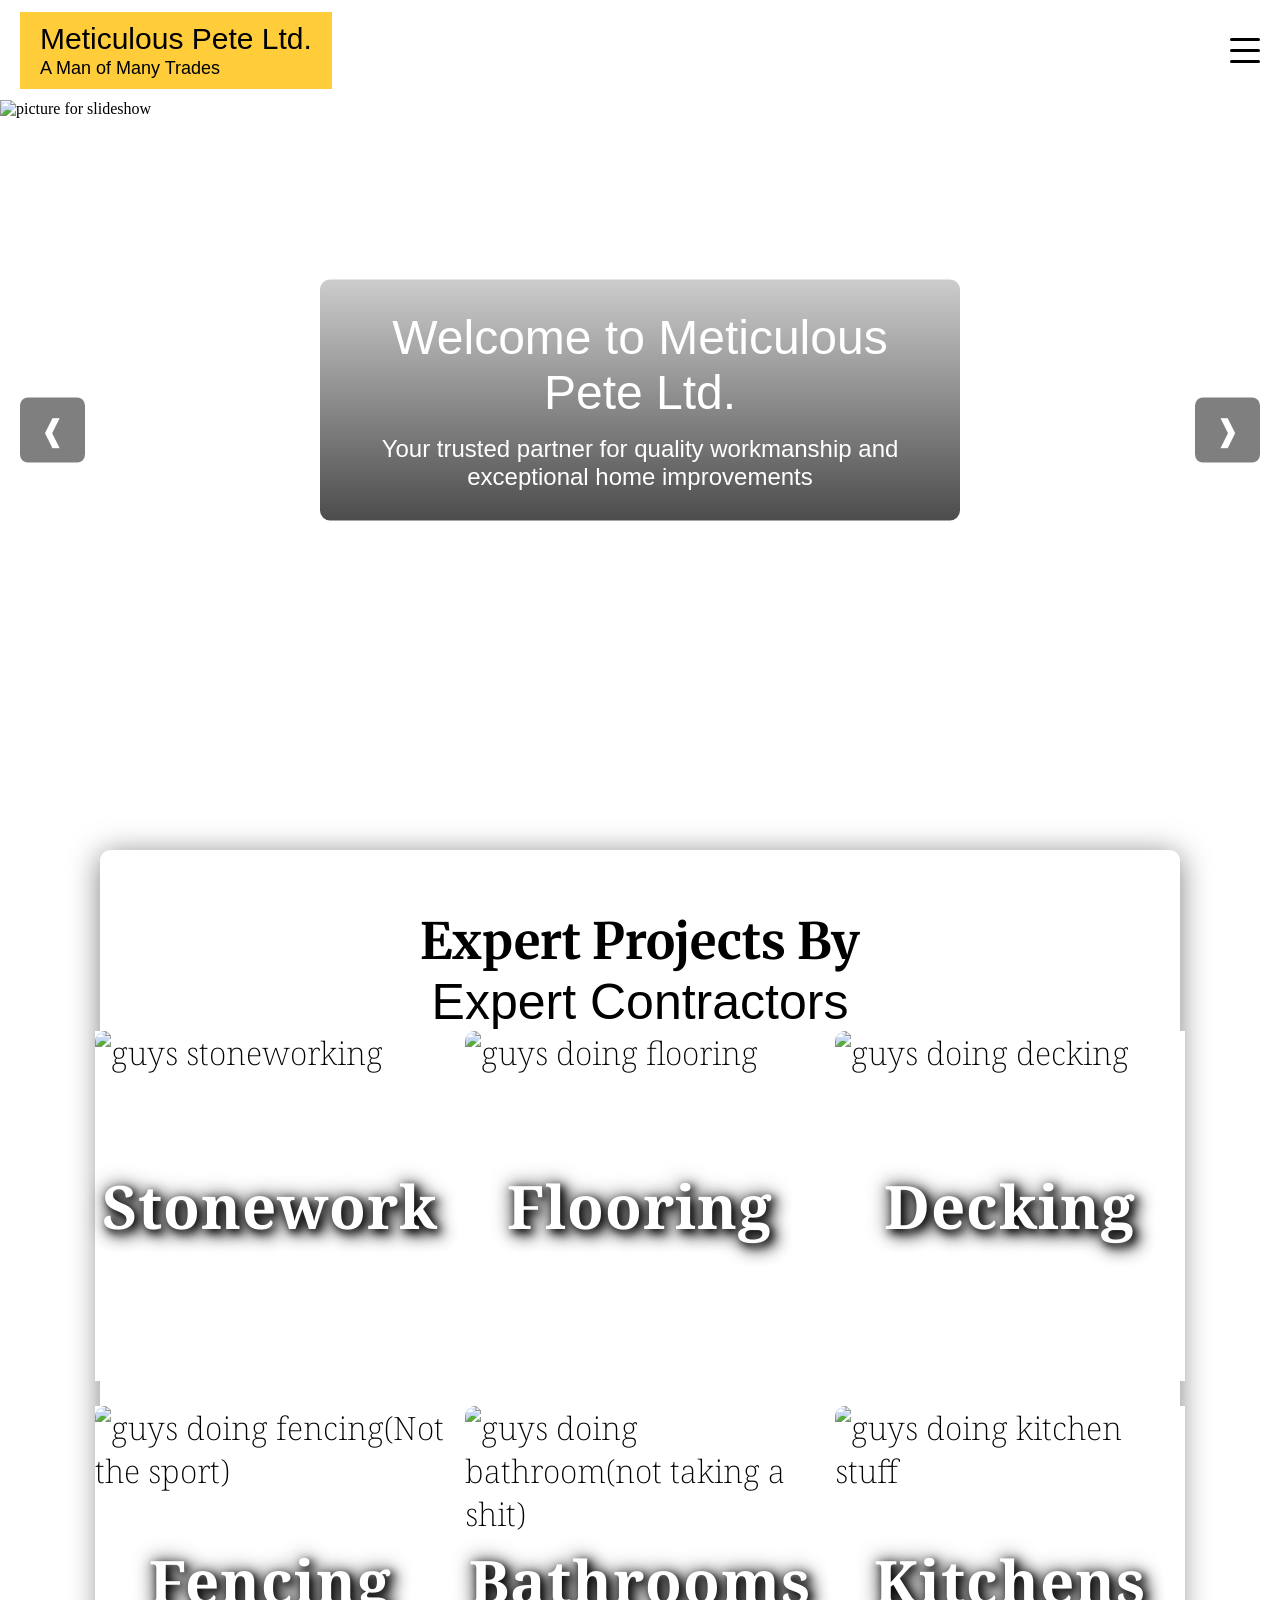
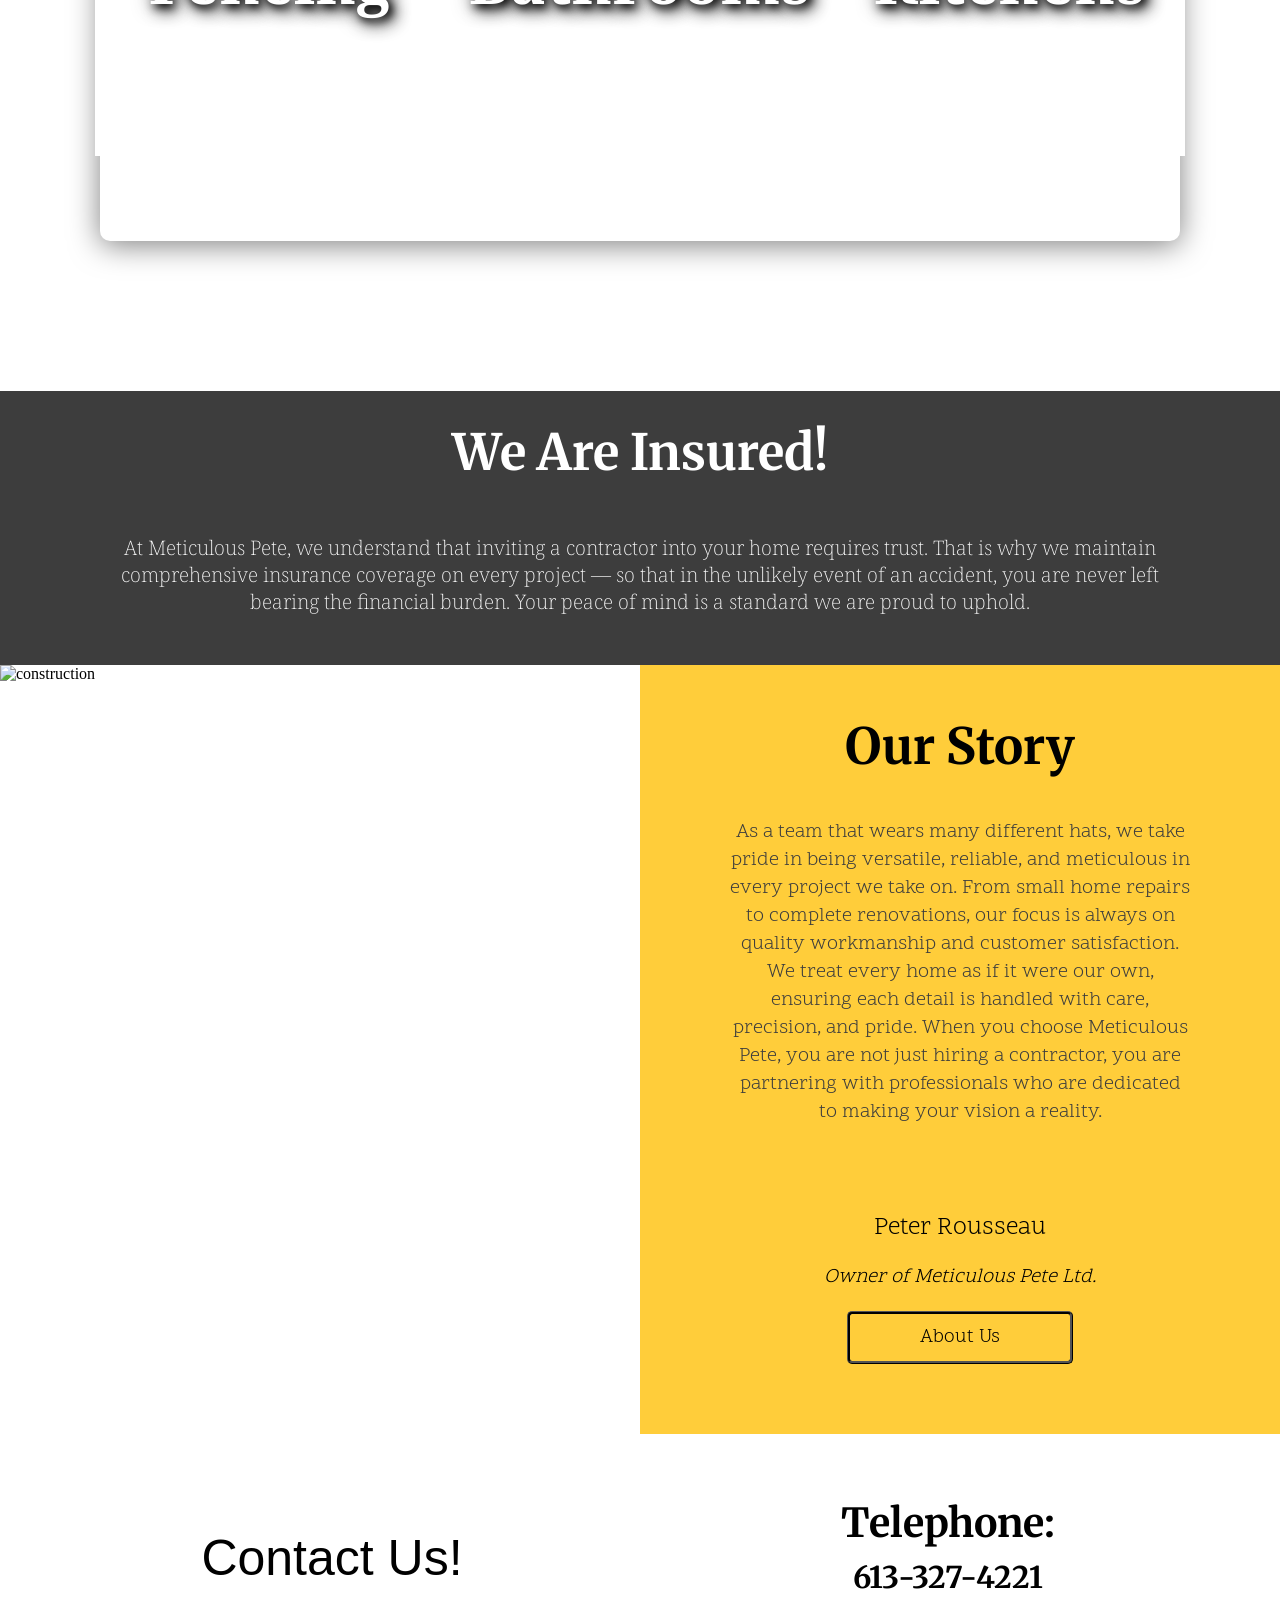
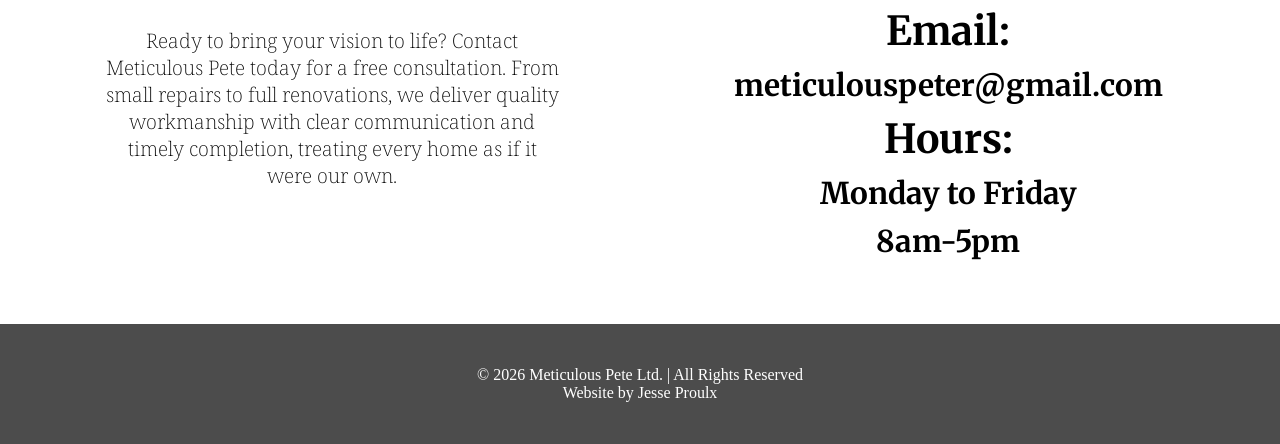
==== commit ef239449: "Styling for Insurance complete, Cache Issue fixed. Rights Reserved year changed to present year. @Me" ====
--- a/index.html
+++ b/index.html
@@ -9,6 +9,7 @@
 
     <link href="css/index.css" rel="stylesheet" type="text/css" />
     <link href="css/base.css" rel="stylesheet" type="text/css" />
+    <link rel="stylesheet" href="style.css?v=2" />
 
     <link rel="preconnect" href="https://fonts.googleapis.com" />
     <link rel="preconnect" href="https://fonts.gstatic.com" crossorigin />
@@ -281,7 +282,20 @@
           </div>
         </div>
       </div>
-
+      <div id="insurance-section">
+        <div id="insurance-container">
+          <h2 class="merriweather-regular" id="insurance-header">
+            We Are Insured!
+          </h2>
+          <span class="noto-serif-regular" id="insurance-description">
+            At Meticulous Pete, we understand that inviting a contractor into
+            your home requires trust. That is why we maintain comprehensive
+            insurance coverage on every project — so that in the unlikely event
+            of an accident, you are never left bearing the financial burden.
+            Your peace of mind is a standard we are proud to uphold.
+          </span>
+        </div>
+      </div>
       <div id="about-us-section">
         <div class="main-container">
           <div class="left-side-image">
@@ -323,13 +337,9 @@
           <h2 class="stencil-text main-titles">Contact Us!</h2>
           <span class="noto-serif-regular description">
             Ready to bring your vision to life? Contact Meticulous Pete today
-            for a free consultation. Whether it's a small repair or a complete
-            renovation, we're here to deliver quality workmanship you can trust.
-            We pride ourselves on clear communication, timely project
-            completion, and treating every home as if it were our own. From the
-            initial consultation to the final walk-through, we're committed to
-            exceeding your expectations and making the renovation process as
-            smooth and stress-free as possible.
+            for a free consultation. From small repairs to full renovations, we
+            deliver quality workmanship with clear communication and timely
+            completion, treating every home as if it were our own.
           </span>
         </div>
         <div class="right-side">
@@ -354,7 +364,7 @@
     <footer>
       <div id="footer-section">
         <span>
-          &copy; 2025 Meticulous Pete Ltd. | All Rights Reserved <br />
+          &copy; 2026 Meticulous Pete Ltd. | All Rights Reserved <br />
           Website by Jesse Proulx</span
         >
       </div>
--- a/css/index.css
+++ b/css/index.css
@@ -191,3 +191,22 @@
   font-size: 20px;
   margin: 2vh 0 0 0;
 }
+
+#insurance-container {
+  background-color: #3d3d3d;
+  color: white;
+}
+
+#insurance-header {
+  text-align: center;
+  font-size: 50px;
+  margin: 0;
+  padding-top: 30px;
+}
+
+#insurance-description {
+  display: block;
+  text-align: center;
+  font-size: 20px;
+  padding: 50px 100px;
+}
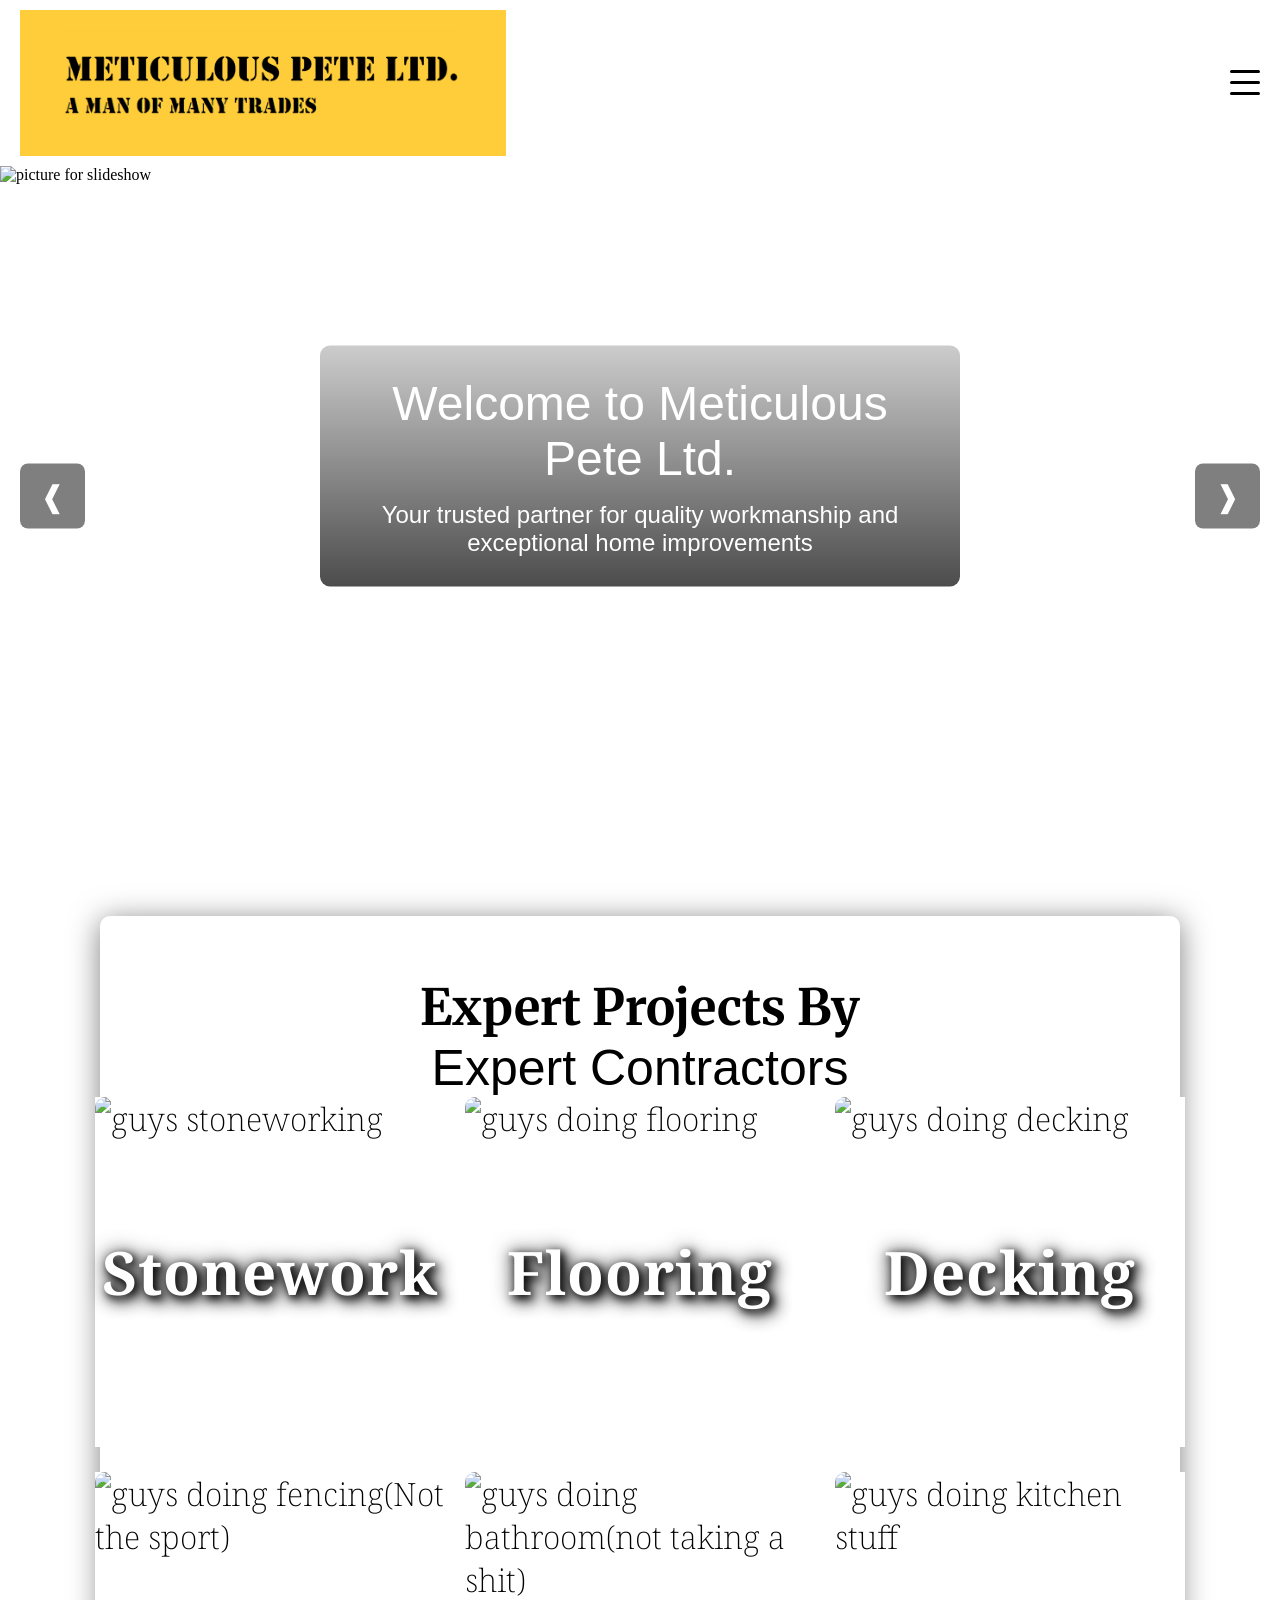
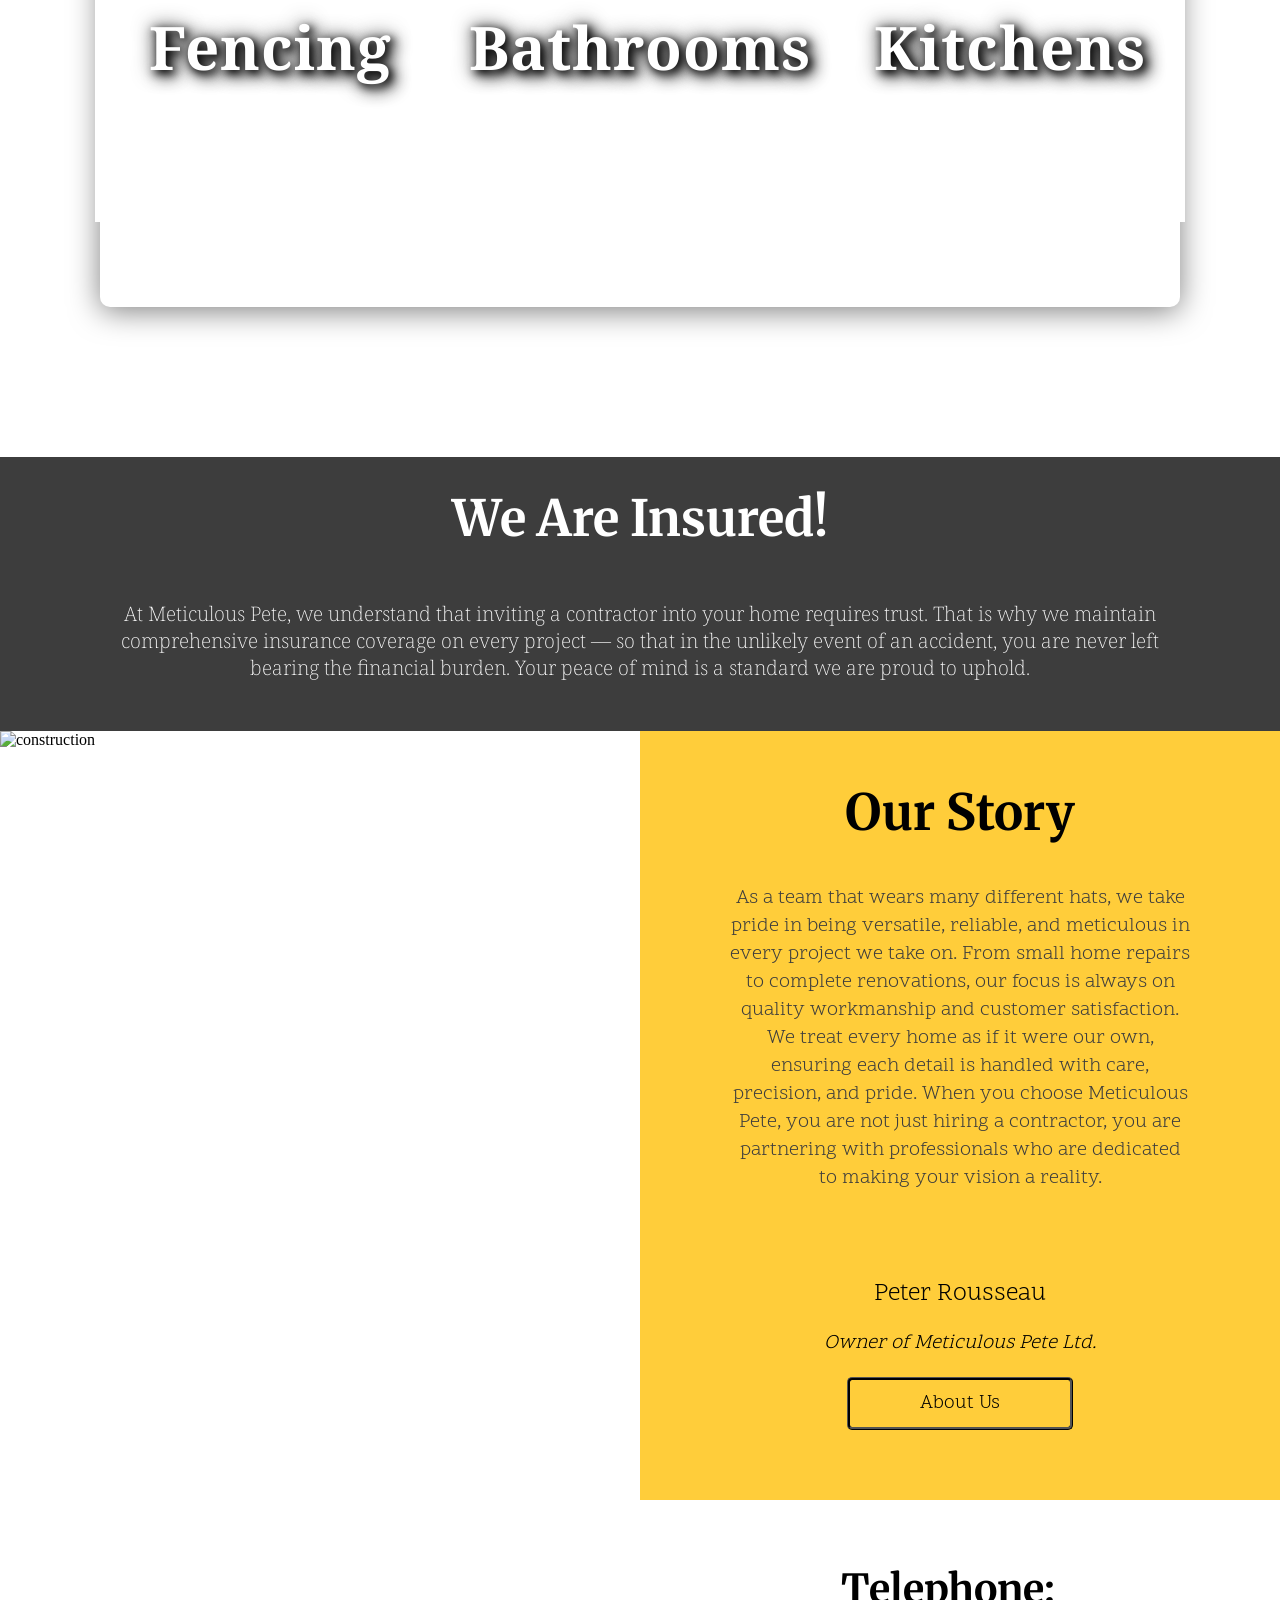
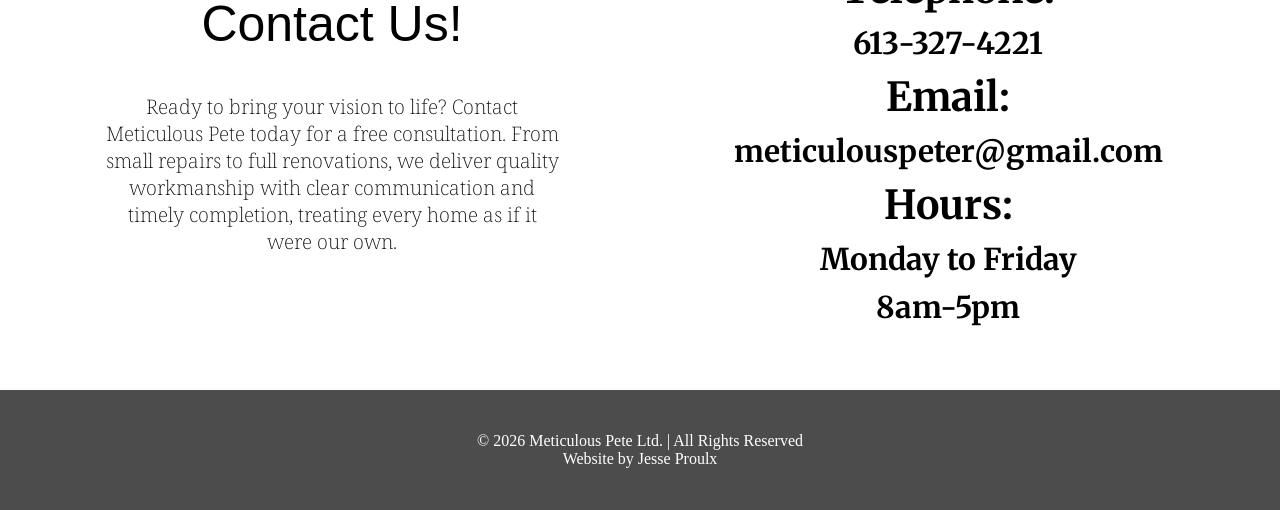
==== commit dfa3742f: "Project container adjusted and logo img added" ====
--- a/index.html
+++ b/index.html
@@ -5,11 +5,11 @@
     <meta charset="UTF-8" />
     <meta name="author" content="Jesse Proulx" />
 
-    <link rel="icon" type="image/png" href="pictures/icon/hammer.png" />
-
-    <link href="css/index.css" rel="stylesheet" type="text/css" />
-    <link href="css/base.css" rel="stylesheet" type="text/css" />
-    <link rel="stylesheet" href="style.css?v=2" />
+    <link rel="icon" type="image/png" href="pictures/icon/hammer.png?v=2" />
+
+    <!-- Make sure to update version number each time css is updated for caching issues -->
+    <link href="css/index.css?v=3" rel="stylesheet" type="text/css" />
+    <link href="css/base.css?v=2" rel="stylesheet" type="text/css" />
 
     <link rel="preconnect" href="https://fonts.googleapis.com" />
     <link rel="preconnect" href="https://fonts.gstatic.com" crossorigin />
@@ -121,6 +121,11 @@
           color: black;
           text-align: start;
         }
+        #main-projects-container {
+          width: 275px;
+          margin: 65px 65px;
+          padding: 25px;
+        }
       }
     </style>
   </head>
@@ -130,12 +135,7 @@
         <div class="nav-container">
           <a href="index.html">
             <div class="logo-text">
-              <span class="stencil-text" id="logo-title">
-                Meticulous Pete Ltd.</span
-              >
-              <span class="stencil-text" id="logo-subtitle"
-                >A Man of Many Trades</span
-              >
+              <img src="pictures/logo/logo.png" alt="logo" />
             </div>
           </a>
           <div class="nav-links">
--- a/css/base.css
+++ b/css/base.css
@@ -113,12 +113,15 @@
 }
 
 .logo-text {
-  display: flex;
+  /* display: flex;
   flex-direction: column;
   align-items: flex-start;
   padding: 20px 30px;
   flex-shrink: 0;
-  background-color: rgb(255, 205, 58);
+  background-color: rgb(255, 205, 58); */
+  max-width: 80%;
+  height: auto;
+  gap: 150px;
 }
 
 #logo-title {
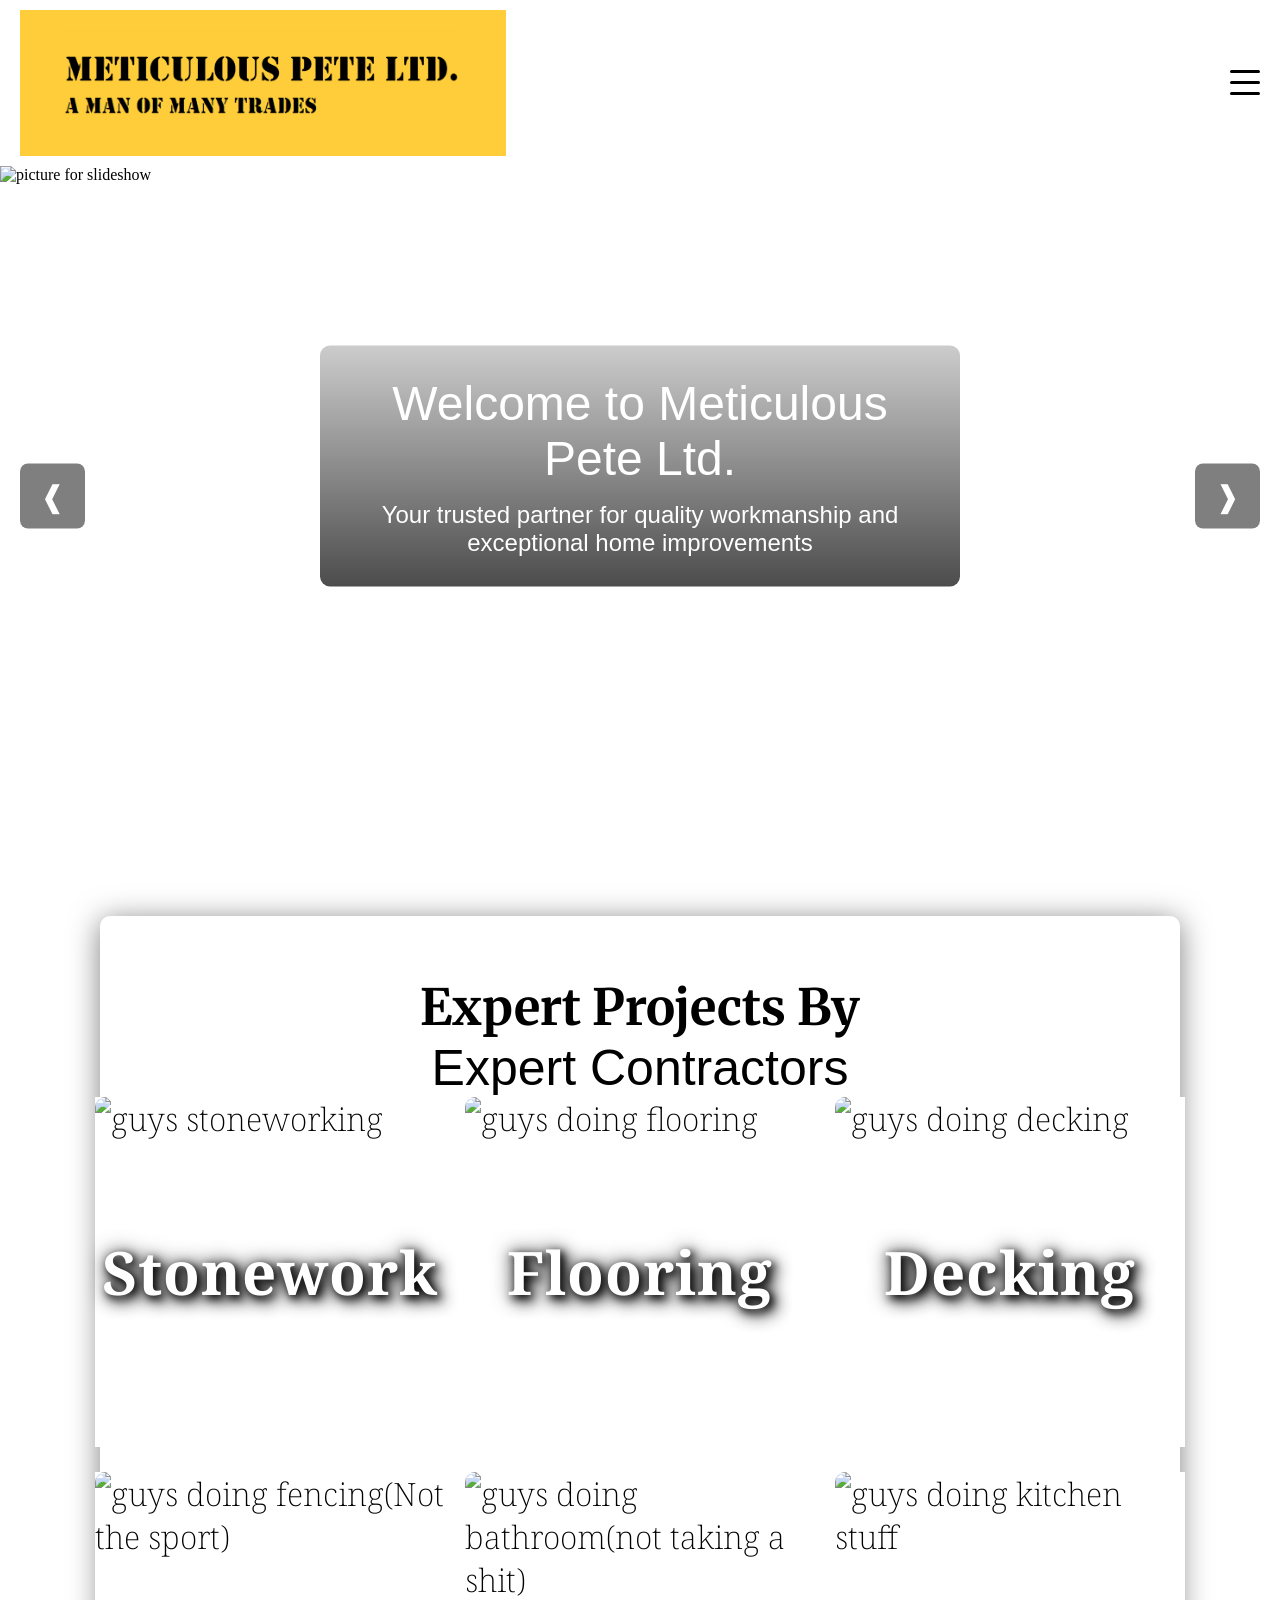
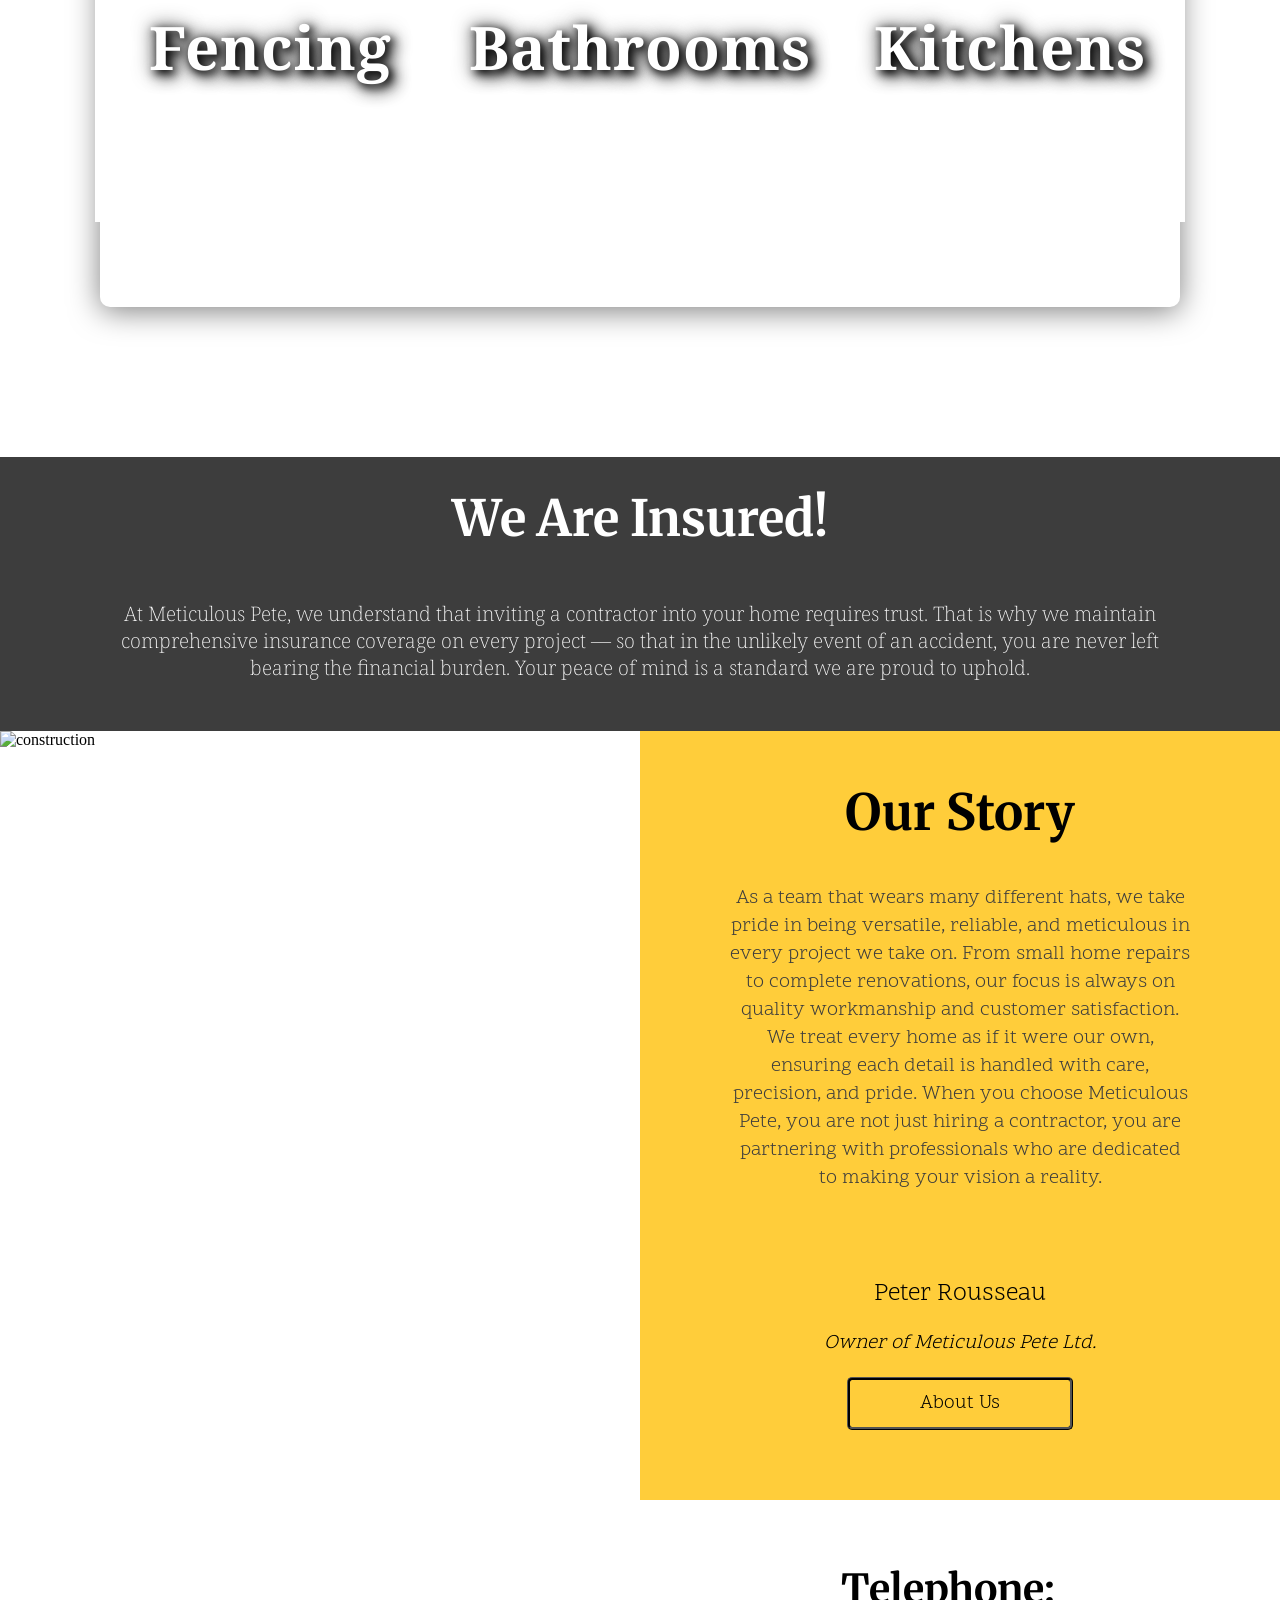
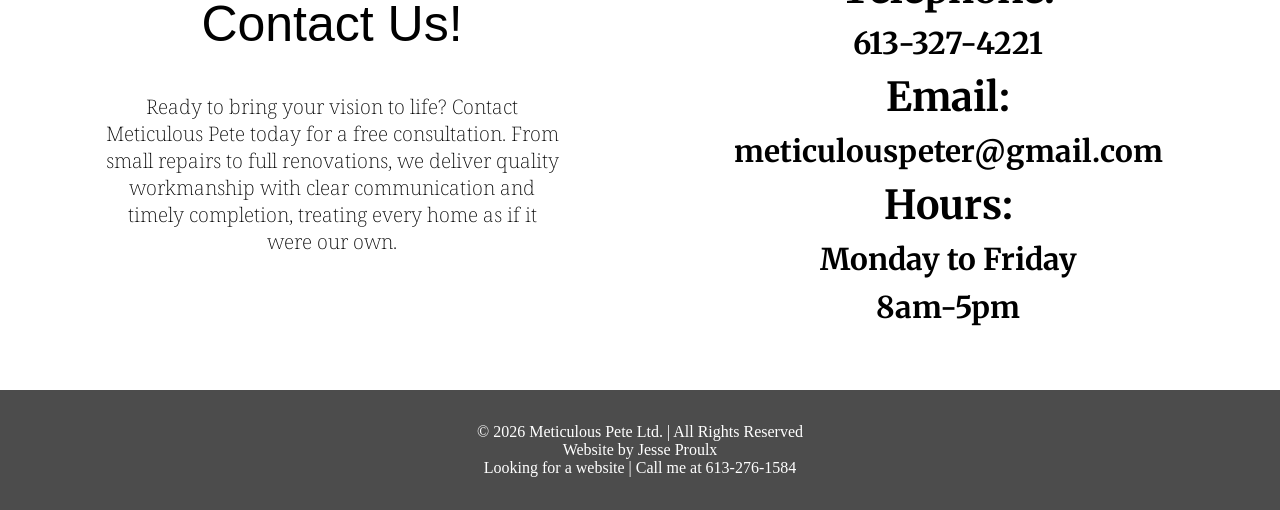
==== commit ba8e66a4: "Added phone number in footer section" ====
--- a/index.html
+++ b/index.html
@@ -116,15 +116,21 @@
         .projects-text h2 {
           font-size: 30px;
         }
-        #logo-title {
-          font-size: 25px;
-          color: black;
-          text-align: start;
-        }
+        #logo-text {
+          max-width: 80%;
+          height: auto;
+          gap: 150px;
+        }
+      }
+      @media screen and (max-width: 674px) {
         #main-projects-container {
           width: 275px;
           margin: 65px 65px;
           padding: 25px;
+        }
+
+        div.nav-container a {
+          max-width: 90%;
         }
       }
     </style>
@@ -365,8 +371,9 @@
       <div id="footer-section">
         <span>
           &copy; 2026 Meticulous Pete Ltd. | All Rights Reserved <br />
-          Website by Jesse Proulx</span
-        >
+          Website by Jesse Proulx<br />
+          Looking for a website | Call me at 613-276-1584
+        </span>
       </div>
     </footer>
     <script>
